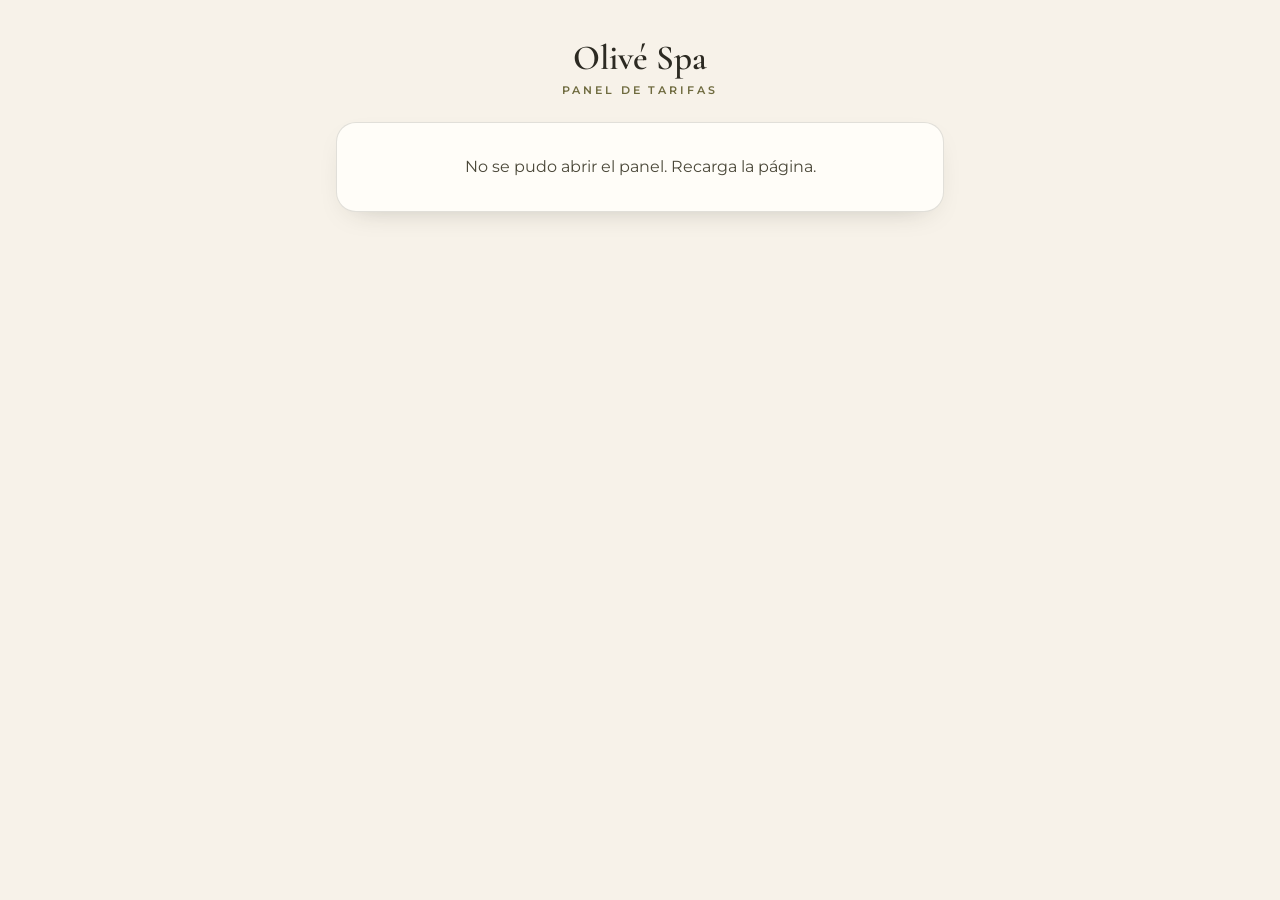
==== panel/index.html @ 67bbca3e "Tarifas del 22-09-26 y panel privado de tarifas en /tarifas - Precios de los 28 servicios según el t" ====
<!doctype html>
<html lang="es">
<head>
  <meta charset="utf-8" />
  <meta name="viewport" content="width=device-width, initial-scale=1, viewport-fit=cover" />
  <meta name="robots" content="noindex, nofollow" />
  <title>Panel de tarifas · Olivé Spa</title>
  <link rel="icon" type="image/png" sizes="32x32" href="/assets/brand/favicon-32.png" />
  <link rel="apple-touch-icon" sizes="180x180" href="/assets/brand/apple-touch-icon.png" />
  <link rel="preconnect" href="https://fonts.googleapis.com" />
  <link rel="preconnect" href="https://fonts.gstatic.com" crossorigin />
  <link rel="stylesheet" href="https://fonts.googleapis.com/css2?family=Cormorant+Garamond:wght@500;600&family=Montserrat:wght@400;500;600&display=swap" />
  <style>
    :root {
      --bg: #f7f2e9;
      --paper: #fffdf8;
      --sage: #dde5cf;
      --ink: #2c2a22;
      --ink-soft: #4b4839;
      --ink-mute: #837e6c;
      --accent: #6f6b3f;
      --accent-2: #b9924f;
      --line: rgba(44, 42, 34, 0.14);
      --error: #a8412f;
      --serif: "Cormorant Garamond", Georgia, serif;
      --sans: "Montserrat", "Segoe UI", sans-serif;
    }
    *, *::before, *::after { box-sizing: border-box; margin: 0; }
    body {
      font-family: var(--sans);
      font-size: 16px;
      line-height: 1.5;
      color: var(--ink);
      background: var(--bg);
      -webkit-font-smoothing: antialiased;
    }
    button { font: inherit; cursor: pointer; }
    [hidden] { display: none !important; }
    :focus-visible { outline: 2px solid var(--accent); outline-offset: 2px; }

    .shell { width: min(640px, 100%); margin-inline: auto; padding: 1.5rem 1rem 10rem; }
    .brand { text-align: center; margin-bottom: 1.5rem; }
    .brand-name { font-family: var(--serif); font-weight: 600; font-size: 2.2rem; line-height: 1; }
    .brand-tag {
      margin-top: 0.4rem;
      font-size: 0.7rem;
      font-weight: 600;
      letter-spacing: 0.26em;
      text-transform: uppercase;
      color: var(--accent);
    }
    .card {
      background: var(--paper);
      border: 1px solid var(--line);
      border-radius: 20px;
      padding: 1.5rem 1.25rem;
      box-shadow: 0 10px 30px -18px rgba(44, 42, 34, 0.35);
    }
    .cargando, .aviso { text-align: center; color: var(--ink-soft); }

    /* ---------- Entrar ---------- */
    .login { max-width: 400px; margin-inline: auto; display: grid; gap: 1rem; }
    .login h1 { font-family: var(--serif); font-weight: 600; font-size: 1.7rem; }
    .campo { display: grid; gap: 0.35rem; font-size: 0.85rem; font-weight: 500; color: var(--ink-soft); }
    .campo input, .clave {
      width: 100%;
      font: 400 1rem var(--sans);
      color: var(--ink);
      background: #fff;
      border: 1px solid var(--line);
      border-radius: 12px;
      padding: 0.8rem 0.9rem;
    }
    .clave { display: flex; align-items: center; gap: 0.5rem; padding: 0 0.4rem 0 0; }
    .clave input { flex: 1; border: 0; background: transparent; padding: 0.8rem 0.9rem; font: inherit; min-width: 0; }
    .clave input:focus-visible { outline: none; }
    .clave:focus-within, .campo > input:focus { border-color: var(--accent); outline: none; }
    .ver-clave {
      border: 0;
      background: none;
      color: var(--accent);
      font-size: 0.8rem;
      font-weight: 600;
      padding: 0.5rem;
    }
    .error { color: var(--error); font-size: 0.85rem; min-height: 1.3em; }

    .btn {
      border: 0;
      border-radius: 999px;
      padding: 0.85rem 1.4rem;
      background: var(--accent);
      color: var(--paper);
      font-weight: 600;
      font-size: 0.95rem;
      transition: opacity 0.2s, transform 0.2s;
    }
    .btn:active { transform: scale(0.98); }
    .btn:disabled { opacity: 0.45; cursor: default; transform: none; }
    .btn-sec { background: transparent; color: var(--accent); border: 1px solid var(--accent); }
    .link { border: 0; background: none; color: var(--accent); font-weight: 600; font-size: 0.85rem; text-decoration: underline; text-underline-offset: 3px; }

    /* ---------- Editor ---------- */
    .intro { display: flex; gap: 1rem; align-items: flex-start; justify-content: space-between; margin-bottom: 1.25rem; }
    .intro p { font-size: 0.9rem; color: var(--ink-soft); }
    .intro-acciones { display: grid; gap: 0.4rem; justify-items: end; flex-shrink: 0; }
    .intro-acciones a { color: var(--accent); font-weight: 600; font-size: 0.85rem; }
    .grupo { margin-bottom: 1.25rem; padding: 0; overflow: hidden; }
    .grupo h2 {
      padding: 0.9rem 1rem;
      background: var(--sage);
      font-size: 0.72rem;
      font-weight: 600;
      letter-spacing: 0.2em;
      text-transform: uppercase;
      color: var(--accent);
    }
    .fila {
      display: grid;
      grid-template-columns: 1fr auto;
      gap: 0.2rem 0.9rem;
      align-items: center;
      padding: 0.85rem 1rem;
      border-top: 1px solid var(--line);
      cursor: text;
      transition: background 0.2s;
    }
    .grupo h2 + .fila { border-top: 0; }
    .fila-texto { display: grid; gap: 0.1rem; min-width: 0; }
    .fila-nombre { font-weight: 500; font-size: 0.92rem; }
    .fila-detalle { font-size: 0.74rem; color: var(--ink-mute); }
    .precio {
      display: flex;
      align-items: baseline;
      gap: 0.15rem;
      padding: 0.35rem 0.7rem;
      background: #fff;
      border: 1px solid var(--line);
      border-radius: 12px;
      font-family: var(--serif);
      font-weight: 600;
      font-size: 1.2rem;
    }
    .precio:focus-within { border-color: var(--accent); }
    .precio input {
      width: 7.6ch;
      border: 0;
      background: transparent;
      font: inherit;
      color: var(--ink);
      text-align: right;
      padding: 0;
    }
    .precio input:focus-visible { outline: none; }
    .precio-nota { grid-column: 2; justify-self: end; font-size: 0.7rem; color: var(--ink-mute); }
    .fila-antes { grid-column: 1 / -1; font-size: 0.74rem; color: var(--accent-2); font-weight: 500; }
    .fila-antes:empty { display: none; }
    .fila.cambiado { background: rgba(185, 146, 79, 0.1); }
    .fila.cambiado .precio { border-color: var(--accent-2); }
    .fila.invalido .precio { border-color: var(--error); }
    .fila.invalido .fila-antes { color: var(--error); }

    /* ---------- Barra inferior ---------- */
    .barra {
      position: fixed;
      inset: auto 0 0 0;
      display: flex;
      flex-wrap: wrap;
      align-items: center;
      justify-content: space-between;
      gap: 0.6rem 0.75rem;
      padding: 0.8rem 1rem calc(0.8rem + env(safe-area-inset-bottom));
      background: rgba(255, 253, 248, 0.97);
      border-top: 1px solid var(--line);
      box-shadow: 0 -10px 30px -20px rgba(44, 42, 34, 0.4);
    }
    /* Si los botones no dejan espacio, el mensaje pasa a su propia línea. */
    .barra-estado { flex: 1 1 9rem; font-size: 0.82rem; color: var(--ink-soft); }
    .barra-estado.ok { color: var(--accent); font-weight: 600; }
    .barra-estado.error { color: var(--error); font-weight: 600; }
    .barra-acciones { flex: 1 1 auto; display: flex; justify-content: flex-end; gap: 0.5rem; }
    .barra .btn { padding: 0.75rem 1.1rem; font-size: 0.88rem; }

    /* ---------- Confirmación ---------- */
    .dialogo {
      width: min(460px, calc(100% - 2rem));
      margin: auto; /* el reset de márgenes quita el centrado nativo del <dialog> */
      border: 0;
      border-radius: 20px;
      padding: 1.4rem 1.25rem;
      background: var(--paper);
      color: var(--ink);
    }
    .dialogo::backdrop { background: rgba(44, 42, 34, 0.5); }
    .dialogo h2 { font-family: var(--serif); font-weight: 600; font-size: 1.5rem; margin-bottom: 0.9rem; }
    .resumen { list-style: none; padding: 0; display: grid; gap: 0.6rem; max-height: 50vh; overflow: auto; }
    .resumen li { display: grid; gap: 0.1rem; padding-bottom: 0.6rem; border-bottom: 1px solid var(--line); font-size: 0.88rem; }
    .resumen s { color: var(--ink-mute); }
    .resumen strong { color: var(--accent); }
    .dialogo-acciones { display: flex; justify-content: flex-end; gap: 0.5rem; margin-top: 1.1rem; }

    @media (min-width: 560px) {
      .shell { padding-top: 2.5rem; }
      .card { padding: 2rem 1.75rem; }
      .grupo { padding: 0; }
    }
  </style>
</head>
<body>
  <main class="shell">
    <header class="brand">
      <p class="brand-name">Olivé Spa</p>
      <p class="brand-tag">Panel de tarifas</p>
    </header>

    <p class="cargando" data-vista="cargando">Cargando…</p>

    <form class="card login" data-vista="login" data-login hidden novalidate>
      <h1>Entrar</h1>
      <label class="campo">Usuario
        <input name="usuario" autocomplete="username" autocapitalize="none" autocorrect="off" spellcheck="false" />
      </label>
      <label class="campo">Contraseña
        <span class="clave">
          <input name="clave" type="password" autocomplete="current-password" />
          <button class="ver-clave" type="button" data-ver-clave aria-label="Mostrar contraseña">Ver</button>
        </span>
      </label>
      <p class="error" role="alert" data-error-login></p>
      <button class="btn" type="submit" data-entrar>Entrar</button>
    </form>

    <div class="card aviso" data-vista="aviso" hidden>
      <p data-aviso></p>
    </div>

    <section data-vista="editor" hidden>
      <div class="intro">
        <p>Cambia los precios y toca <strong>Guardar y publicar</strong>. La página se actualiza sola en 1 o 2 minutos.</p>
        <div class="intro-acciones">
          <a href="/" target="_blank" rel="noopener">Ver la página</a>
          <button class="link" type="button" data-salir>Salir</button>
        </div>
      </div>
      <div data-grupos></div>
    </section>
  </main>

  <footer class="barra" data-barra hidden>
    <p class="barra-estado" aria-live="polite" data-estado>Sin cambios</p>
    <div class="barra-acciones">
      <button class="btn btn-sec" type="button" data-deshacer hidden>Deshacer</button>
      <button class="btn" type="button" data-guardar disabled>Guardar y publicar</button>
    </div>
  </footer>

  <dialog class="dialogo" data-confirmar>
    <h2>¿Publicar estos precios?</h2>
    <ul class="resumen" data-resumen></ul>
    <div class="dialogo-acciones">
      <button class="btn btn-sec" type="button" data-cancelar>Revisar</button>
      <button class="btn" type="button" data-publicar>Sí, publicar</button>
    </div>
  </dialog>

  <script>
    (function () {
      "use strict";

      var API = "/api/panel";
      var MINIMO = 1000;
      var $ = function (sel, scope) { return (scope || document).querySelector(sel); };
      var $$ = function (sel, scope) { return Array.prototype.slice.call((scope || document).querySelectorAll(sel)); };

      var servicios = []; // { id, nombre, detalle, nota, grupo, precio, input, fila, antes }
      var ronda = 0;      // verificación de publicación en curso
      var dialogo = $("[data-confirmar]");
      var login = $("[data-login]");

      function formatear(n) { return String(n).replace(/\B(?=(\d{3})+(?!\d))/g, "."); }
      function numero(texto) { var d = String(texto).replace(/\D/g, ""); return d ? parseInt(d, 10) : 0; }
      /* La cajita crece con el precio para que el $ quede pegado al número. */
      function ajustar(input) { input.style.width = Math.max(input.value.length, 5) + 0.6 + "ch"; }

      function mostrar(vista) {
        $$("[data-vista]").forEach(function (el) { el.hidden = el.getAttribute("data-vista") !== vista; });
        $("[data-barra]").hidden = vista !== "editor";
      }

      function estado(texto, tipo) {
        var el = $("[data-estado]");
        el.textContent = texto;
        el.className = "barra-estado" + (tipo ? " " + tipo : "");
      }

      function aviso(texto) {
        $("[data-aviso]").textContent = texto;
        mostrar("aviso");
      }

      function api(metodo, accion, datos) {
        return fetch(API + (accion ? "?accion=" + accion : ""), {
          method: metodo,
          credentials: "same-origin",
          cache: "no-store",
          headers: datos ? { "Content-Type": "application/json" } : {},
          body: datos ? JSON.stringify(datos) : undefined
        }).then(function (r) {
          return r.json().catch(function () { return {}; }).then(function (cuerpo) {
            return { estado: r.status, cuerpo: cuerpo };
          });
        });
      }

      /* Lee los precios marcados con data-tarifa en el HTML de la página. */
      function leerServicios(html) {
        var doc = new DOMParser().parseFromString(html, "text/html");
        return $$("[data-tarifa]", doc).map(function (el) {
          var item = el.closest("li, article");
          var titulo = item && item.querySelector(".menu-name, h3");
          var nombre = "";
          if (titulo) {
            var copia = titulo.cloneNode(true);
            $$(".tag", copia).forEach(function (t) { t.remove(); });
            nombre = copia.textContent.replace(/\s+/g, " ").trim();
          }
          var meta = item && item.querySelector(".program-meta");
          var siguiente = el.nextElementSibling;
          var seccion = el.closest("section");
          var grupo = seccion && seccion.querySelector(".kicker");
          return {
            id: el.getAttribute("data-tarifa"),
            nombre: nombre || el.getAttribute("data-tarifa"),
            detalle: meta ? meta.textContent.trim() : "",
            nota: siguiente && siguiente.tagName === "SMALL" ? siguiente.textContent.trim() : "",
            grupo: grupo ? grupo.textContent.trim() : "Otros",
            precio: numero(el.textContent)
          };
        });
      }

      function pintar(lista) {
        var contenedor = $("[data-grupos]");
        contenedor.textContent = "";
        servicios = lista;
        var bloques = {};
        lista.forEach(function (s) {
          if (!bloques[s.grupo]) {
            var bloque = document.createElement("section");
            bloque.className = "card grupo";
            var h = document.createElement("h2");
            h.textContent = s.grupo;
            bloque.appendChild(h);
            contenedor.appendChild(bloque);
            bloques[s.grupo] = bloque;
          }
          var fila = document.createElement("label");
          fila.className = "fila";
          fila.innerHTML =
            '<span class="fila-texto"><span class="fila-nombre"></span><span class="fila-detalle"></span></span>' +
            '<span class="precio">$<input inputmode="numeric" autocomplete="off" enterkeyhint="done" /></span>' +
            '<span class="precio-nota"></span>' +
            '<span class="fila-antes"></span>';
          $(".fila-nombre", fila).textContent = s.nombre;
          $(".fila-detalle", fila).textContent = s.detalle;
          if (s.nota) $(".precio-nota", fila).textContent = s.nota;
          else $(".precio-nota", fila).remove();
          s.fila = fila;
          s.antes = $(".fila-antes", fila);
          s.input = $("input", fila);
          s.input.value = formatear(s.precio);
          ajustar(s.input);
          s.input.setAttribute("aria-label", "Precio de " + s.nombre);
          s.input.addEventListener("focus", function () { s.input.select(); });
          s.input.addEventListener("input", function () {
            var n = numero(s.input.value);
            s.input.value = n ? formatear(n) : "";
            ajustar(s.input);
            actualizar();
          });
          s.input.addEventListener("keydown", function (e) { if (e.key === "Enter") s.input.blur(); });
          bloques[s.grupo].appendChild(fila);
        });
      }

      function pendientes() {
        return servicios.filter(function (s) { return numero(s.input.value) !== s.precio; });
      }

      function actualizar() {
        var malos = 0;
        servicios.forEach(function (s) {
          var n = numero(s.input.value);
          var cambiado = n !== s.precio;
          var malo = n < MINIMO;
          if (malo) malos++;
          s.fila.classList.toggle("cambiado", cambiado && !malo);
          s.fila.classList.toggle("invalido", malo);
          s.antes.textContent = malo ? "Escribe un precio válido" : cambiado ? "Antes: $" + formatear(s.precio) : "";
        });
        var lista = pendientes();
        $("[data-guardar]").disabled = !lista.length || malos > 0;
        $("[data-deshacer]").hidden = !lista.length;
        if (malos) estado("Revisa los precios marcados en rojo", "error");
        else if (lista.length) estado(lista.length === 1 ? "1 cambio sin guardar" : lista.length + " cambios sin guardar");
        else estado("Sin cambios");
      }

      function cargar() {
        if (servicios.length) { mostrar("editor"); actualizar(); return; }
        mostrar("cargando");
        api("GET").then(function (r) {
          if (r.estado === 200 && r.cuerpo.html) {
            pintar(leerServicios(r.cuerpo.html));
            mostrar("editor");
            actualizar();
          } else if (r.estado === 401) {
            pedirLogin("");
          } else {
            aviso(r.cuerpo.error || "No se pudo abrir el panel. Recarga la página.");
          }
        }).catch(function () {
          aviso("No hay conexión con el panel. Revisa el internet y recarga la página.");
        });
      }

      function pedirLogin(mensaje) {
        $("[data-error-login]").textContent = mensaje;
        mostrar("login");
        login.usuario.focus();
      }

      login.addEventListener("submit", function (e) {
        e.preventDefault();
        var usuario = login.usuario.value.trim();
        var clave = login.clave.value;
        var error = $("[data-error-login]");
        if (!usuario || !clave) { error.textContent = "Escribe tu usuario y tu contraseña."; return; }
        var boton = $("[data-entrar]");
        boton.disabled = true;
        boton.textContent = "Entrando…";
        error.textContent = "";
        api("POST", "entrar", { usuario: usuario, clave: clave }).then(function (r) {
          if (r.estado === 200) { login.clave.value = ""; cargar(); }
          else error.textContent = r.cuerpo.error || "No se pudo entrar. Intenta de nuevo.";
        }).catch(function () {
          error.textContent = "No hay conexión. Revisa el internet e intenta de nuevo.";
        }).then(function () {
          boton.disabled = false;
          boton.textContent = "Entrar";
        });
      });

      $("[data-ver-clave]").addEventListener("click", function () {
        var visible = login.clave.type === "text";
        login.clave.type = visible ? "password" : "text";
        this.textContent = visible ? "Ver" : "Ocultar";
        this.setAttribute("aria-label", visible ? "Mostrar contraseña" : "Ocultar contraseña");
      });

      $("[data-deshacer]").addEventListener("click", function () {
        servicios.forEach(function (s) { s.input.value = formatear(s.precio); ajustar(s.input); });
        actualizar();
      });

      $("[data-guardar]").addEventListener("click", function () {
        var lista = pendientes();
        if (!lista.length) return;
        var resumen = $("[data-resumen]");
        resumen.textContent = "";
        lista.forEach(function (s) {
          var li = document.createElement("li");
          li.innerHTML = "<span></span><span><s></s> → <strong></strong></span>";
          $("span", li).textContent = s.nombre;
          $("s", li).textContent = "$" + formatear(s.precio);
          $("strong", li).textContent = "$" + formatear(numero(s.input.value));
          resumen.appendChild(li);
        });
        dialogo.showModal();
      });

      $("[data-cancelar]").addEventListener("click", function () { dialogo.close(); });

      $("[data-publicar]").addEventListener("click", function () {
        var lista = pendientes();
        var cambios = {};
        lista.forEach(function (s) { cambios[s.id] = numero(s.input.value); });
        var boton = this;
        boton.disabled = true;
        boton.textContent = "Publicando…";
        api("POST", "guardar", { cambios: cambios }).then(function (r) {
          dialogo.close();
          if (r.estado === 401) {
            pedirLogin("Tu sesión terminó. Entra de nuevo y vuelve a tocar Guardar: tus cambios siguen ahí.");
            return;
          }
          if (r.estado !== 200) { estado(r.cuerpo.error || "No se pudo guardar. Intenta de nuevo.", "error"); return; }
          lista.forEach(function (s) { s.precio = cambios[s.id]; });
          actualizar();
          estado("Guardado ✓ Publicando en la página…", "ok");
          verificarPublicacion(cambios);
        }).catch(function () {
          dialogo.close();
          estado("No hay conexión. Revisa el internet e intenta de nuevo.", "error");
        }).then(function () {
          boton.disabled = false;
          boton.textContent = "Sí, publicar";
        });
      });

      /* Revisa la página pública hasta que muestre los precios guardados. */
      function verificarPublicacion(cambios) {
        var mia = ++ronda;
        var inicio = Date.now();
        var avisar = function (texto) { if (mia === ronda && !pendientes().length) estado(texto, "ok"); };
        var seguir = function () {
          if (mia !== ronda) return;
          if (Date.now() - inicio > 4 * 60 * 1000) { avisar("Guardado ✓ Puede tardar unos minutos más en verse en la página."); return; }
          setTimeout(revisar, 8000);
        };
        var revisar = function () {
          fetch("/?v=" + Date.now(), { cache: "no-store" }).then(function (r) { return r.text(); }).then(function (html) {
            var vivos = {};
            leerServicios(html).forEach(function (s) { vivos[s.id] = s.precio; });
            var listo = Object.keys(cambios).every(function (id) { return vivos[id] === cambios[id]; });
            if (listo) avisar("Publicado ✓ Los precios nuevos ya están en la página.");
            else seguir();
          }).catch(seguir);
        };
        setTimeout(revisar, 5000);
      }

      $("[data-salir]").addEventListener("click", function () {
        if (pendientes().length && !confirm("Tienes cambios sin guardar. ¿Salir de todas formas?")) return;
        api("POST", "salir", {}).catch(function () {}).then(function () {
          servicios = [];
          ronda++;
          $("[data-grupos]").textContent = "";
          pedirLogin("");
        });
      });

      window.addEventListener("beforeunload", function (e) {
        if (pendientes().length) { e.preventDefault(); e.returnValue = ""; }
      });

      cargar();
    })();
  </script>
</body>
</html>
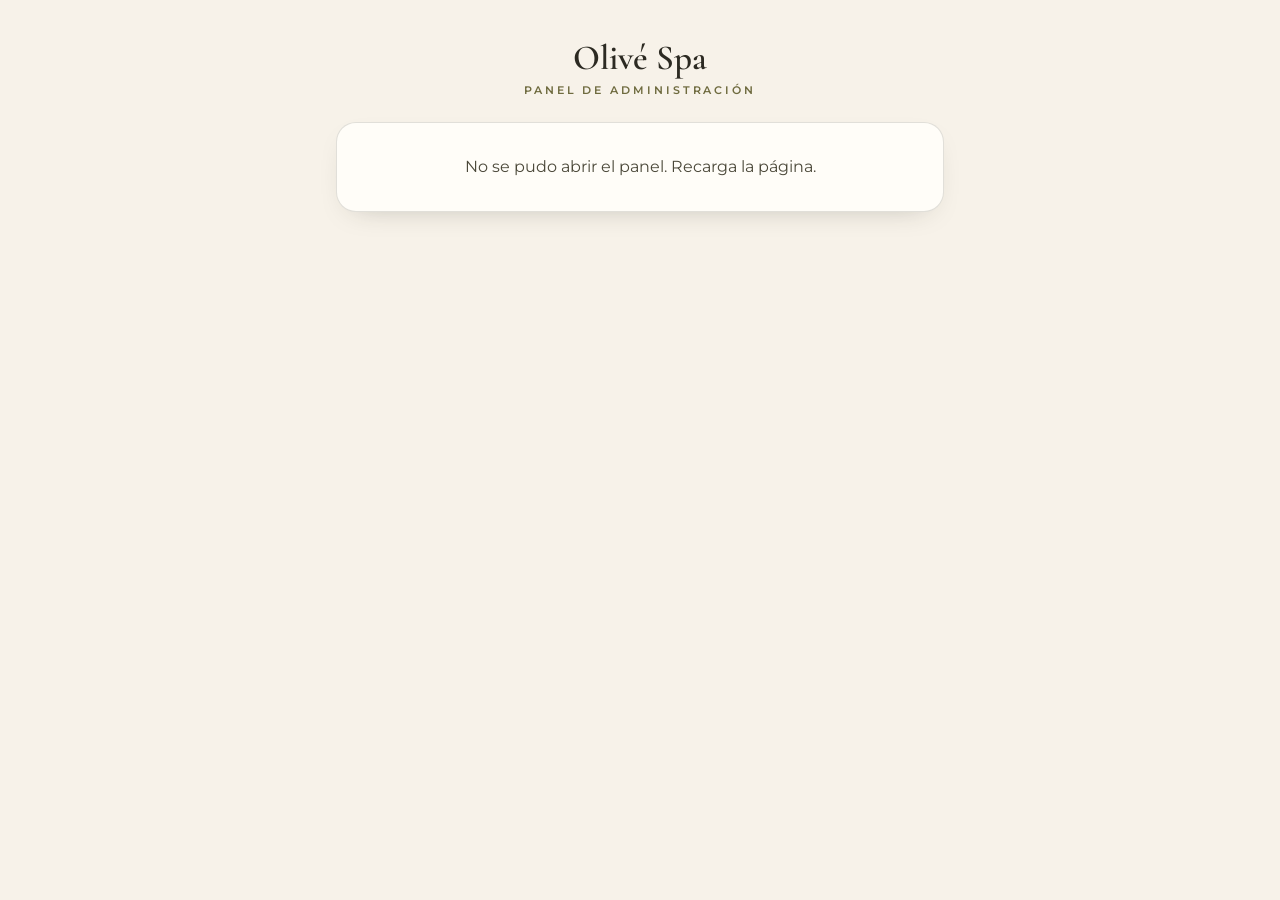
==== commit 7de4d4e0: "Panel: editar nombres, descripciones y fotos además de precios - index.html marca con data-texto el " ====
--- a/panel/index.html
+++ b/panel/index.html
@@ -4,7 +4,7 @@
   <meta charset="utf-8" />
   <meta name="viewport" content="width=device-width, initial-scale=1, viewport-fit=cover" />
   <meta name="robots" content="noindex, nofollow" />
-  <title>Panel de tarifas · Olivé Spa</title>
+  <title>Panel · Olivé Spa</title>
   <link rel="icon" type="image/png" sizes="32x32" href="/assets/brand/favicon-32.png" />
   <link rel="apple-touch-icon" sizes="180x180" href="/assets/brand/apple-touch-icon.png" />
   <link rel="preconnect" href="https://fonts.googleapis.com" />
@@ -62,27 +62,21 @@
     .login { max-width: 400px; margin-inline: auto; display: grid; gap: 1rem; }
     .login h1 { font-family: var(--serif); font-weight: 600; font-size: 1.7rem; }
     .campo { display: grid; gap: 0.35rem; font-size: 0.85rem; font-weight: 500; color: var(--ink-soft); }
-    .campo input, .clave {
+    .campo input, .campo textarea, .clave {
       width: 100%;
       font: 400 1rem var(--sans);
       color: var(--ink);
       background: #fff;
       border: 1px solid var(--line);
       border-radius: 12px;
-      padding: 0.8rem 0.9rem;
-    }
+      padding: 0.75rem 0.9rem;
+    }
+    .campo textarea { resize: none; overflow: hidden; min-height: 5.5rem; line-height: 1.45; }
+    .campo input:focus, .campo textarea:focus, .clave:focus-within { border-color: var(--accent); outline: none; }
     .clave { display: flex; align-items: center; gap: 0.5rem; padding: 0 0.4rem 0 0; }
     .clave input { flex: 1; border: 0; background: transparent; padding: 0.8rem 0.9rem; font: inherit; min-width: 0; }
     .clave input:focus-visible { outline: none; }
-    .clave:focus-within, .campo > input:focus { border-color: var(--accent); outline: none; }
-    .ver-clave {
-      border: 0;
-      background: none;
-      color: var(--accent);
-      font-size: 0.8rem;
-      font-weight: 600;
-      padding: 0.5rem;
-    }
+    .ver-clave { border: 0; background: none; color: var(--accent); font-size: 0.8rem; font-weight: 600; padding: 0.5rem; }
     .error { color: var(--error); font-size: 0.85rem; min-height: 1.3em; }
 
     .btn {
@@ -115,17 +109,9 @@
       text-transform: uppercase;
       color: var(--accent);
     }
-    .fila {
-      display: grid;
-      grid-template-columns: 1fr auto;
-      gap: 0.2rem 0.9rem;
-      align-items: center;
-      padding: 0.85rem 1rem;
-      border-top: 1px solid var(--line);
-      cursor: text;
-      transition: background 0.2s;
-    }
+    .fila { padding: 0.85rem 1rem; border-top: 1px solid var(--line); transition: background 0.2s; }
     .grupo h2 + .fila { border-top: 0; }
+    .fila-principal { display: grid; grid-template-columns: 1fr auto; gap: 0.2rem 0.9rem; align-items: center; }
     .fila-texto { display: grid; gap: 0.1rem; min-width: 0; }
     .fila-nombre { font-weight: 500; font-size: 0.92rem; }
     .fila-detalle { font-size: 0.74rem; color: var(--ink-mute); }
@@ -140,25 +126,47 @@
       font-family: var(--serif);
       font-weight: 600;
       font-size: 1.2rem;
+      cursor: text;
     }
     .precio:focus-within { border-color: var(--accent); }
-    .precio input {
-      width: 7.6ch;
-      border: 0;
-      background: transparent;
-      font: inherit;
-      color: var(--ink);
-      text-align: right;
-      padding: 0;
-    }
+    .precio input { width: 7.6ch; border: 0; background: transparent; font: inherit; color: var(--ink); text-align: right; padding: 0; }
     .precio input:focus-visible { outline: none; }
     .precio-nota { grid-column: 2; justify-self: end; font-size: 0.7rem; color: var(--ink-mute); }
-    .fila-antes { grid-column: 1 / -1; font-size: 0.74rem; color: var(--accent-2); font-weight: 500; }
-    .fila-antes:empty { display: none; }
+    .fila-aviso { grid-column: 1 / -1; font-size: 0.74rem; color: var(--accent-2); font-weight: 500; }
+    .fila-aviso:empty { display: none; }
     .fila.cambiado { background: rgba(185, 146, 79, 0.1); }
-    .fila.cambiado .precio { border-color: var(--accent-2); }
-    .fila.invalido .precio { border-color: var(--error); }
-    .fila.invalido .fila-antes { color: var(--error); }
+    .fila.cambiado .precio.modificado { border-color: var(--accent-2); }
+    .fila.invalido .fila-aviso { color: var(--error); }
+
+    .editar {
+      margin-top: 0.55rem;
+      border: 0;
+      background: none;
+      padding: 0.2rem 0;
+      color: var(--accent);
+      font-size: 0.8rem;
+      font-weight: 600;
+    }
+    .editar::before { content: "✎ "; }
+    .editar[aria-expanded="true"]::before { content: "▴ "; }
+    .edicion { display: grid; gap: 0.9rem; margin-top: 0.7rem; padding-top: 0.9rem; border-top: 1px dashed var(--line); }
+    .campo.modificado { color: var(--accent-2); }
+    .campo.modificado input, .campo.modificado textarea { border-color: var(--accent-2); }
+    .campo.invalido input { border-color: var(--error); }
+    .foto-campo { display: flex; gap: 0.9rem; align-items: center; }
+    .miniatura {
+      width: 110px;
+      aspect-ratio: 4 / 3;
+      object-fit: cover;
+      border-radius: 12px;
+      background: var(--sage);
+      border: 1px solid var(--line);
+      flex-shrink: 0;
+    }
+    .foto-acciones { display: grid; gap: 0.35rem; justify-items: start; }
+    .btn-foto { display: inline-block; padding: 0.55rem 1rem; font-size: 0.82rem; cursor: pointer; }
+    .foto-estado { font-size: 0.74rem; color: var(--ink-mute); font-weight: 400; }
+    .foto-fila .foto-campo { margin-top: 0.6rem; }
 
     /* ---------- Barra inferior ---------- */
     .barra {
@@ -193,10 +201,14 @@
     }
     .dialogo::backdrop { background: rgba(44, 42, 34, 0.5); }
     .dialogo h2 { font-family: var(--serif); font-weight: 600; font-size: 1.5rem; margin-bottom: 0.9rem; }
-    .resumen { list-style: none; padding: 0; display: grid; gap: 0.6rem; max-height: 50vh; overflow: auto; }
-    .resumen li { display: grid; gap: 0.1rem; padding-bottom: 0.6rem; border-bottom: 1px solid var(--line); font-size: 0.88rem; }
+    .resumen { list-style: none; padding: 0; display: grid; gap: 0.6rem; max-height: 55vh; overflow: auto; }
+    .resumen li { display: grid; gap: 0.15rem; padding-bottom: 0.6rem; border-bottom: 1px solid var(--line); font-size: 0.86rem; }
+    .resumen .r-titulo { font-weight: 600; }
+    .resumen .r-detalle { color: var(--ink-soft); overflow-wrap: anywhere; }
     .resumen s { color: var(--ink-mute); }
     .resumen strong { color: var(--accent); }
+    .resumen .r-aviso { color: var(--error); font-weight: 600; font-size: 0.8rem; }
+    .resumen img { width: 88px; aspect-ratio: 4 / 3; object-fit: cover; border-radius: 8px; margin-top: 0.3rem; }
     .dialogo-acciones { display: flex; justify-content: flex-end; gap: 0.5rem; margin-top: 1.1rem; }
 
     @media (min-width: 560px) {
@@ -210,7 +222,7 @@
   <main class="shell">
     <header class="brand">
       <p class="brand-name">Olivé Spa</p>
-      <p class="brand-tag">Panel de tarifas</p>
+      <p class="brand-tag">Panel de administración</p>
     </header>
 
     <p class="cargando" data-vista="cargando">Cargando…</p>
@@ -236,7 +248,7 @@
 
     <section data-vista="editor" hidden>
       <div class="intro">
-        <p>Cambia los precios y toca <strong>Guardar y publicar</strong>. La página se actualiza sola en 1 o 2 minutos.</p>
+        <p>Cambia precios, nombres, descripciones y fotos, y toca <strong>Guardar y publicar</strong>. La página se actualiza sola en 1 o 2 minutos.</p>
         <div class="intro-acciones">
           <a href="/" target="_blank" rel="noopener">Ver la página</a>
           <button class="link" type="button" data-salir>Salir</button>
@@ -255,7 +267,7 @@
   </footer>
 
   <dialog class="dialogo" data-confirmar>
-    <h2>¿Publicar estos precios?</h2>
+    <h2>¿Publicar estos cambios?</h2>
     <ul class="resumen" data-resumen></ul>
     <div class="dialogo-acciones">
       <button class="btn btn-sec" type="button" data-cancelar>Revisar</button>
@@ -269,30 +281,65 @@
 
       var API = "/api/panel";
       var MINIMO = 1000;
+      var FOTO_LADO_MAX = 1800;     // px del lado más largo tras comprimir
+      var ENVIO_MAX = 3800000;      // bytes del pedido (Vercel acepta hasta 4,5 MB)
+      var ALT_GENERAL = "Olivé Spa, spa a domicilio en Medellín";
+      var ETIQUETAS = { nombre: "Nombre", detalle: "Duración / detalle", descripcion: "Descripción" };
+      var ORDEN_CAMPOS = ["nombre", "detalle", "descripcion"];
+
       var $ = function (sel, scope) { return (scope || document).querySelector(sel); };
       var $$ = function (sel, scope) { return Array.prototype.slice.call((scope || document).querySelectorAll(sel)); };
 
-      var servicios = []; // { id, nombre, detalle, nota, grupo, precio, input, fila, antes }
-      var ronda = 0;      // verificación de publicación en curso
+      var servicios = [];   // ver leerModelo()
+      var fotosPagina = []; // fotos que no son de un servicio (portada, secciones)
+      var ronda = 0;        // verificación de publicación en curso
       var dialogo = $("[data-confirmar]");
       var login = $("[data-login]");
 
+      function crear(etiqueta, clase, html) {
+        var el = document.createElement(etiqueta);
+        if (clase) el.className = clase;
+        if (html) el.innerHTML = html;
+        return el;
+      }
       function formatear(n) { return String(n).replace(/\B(?=(\d{3})+(?!\d))/g, "."); }
       function numero(texto) { var d = String(texto).replace(/\D/g, ""); return d ? parseInt(d, 10) : 0; }
       /* La cajita crece con el precio para que el $ quede pegado al número. */
       function ajustar(input) { input.style.width = Math.max(input.value.length, 5) + 0.6 + "ch"; }
+      /* La casilla de descripción crece con el texto para que se lea completo. */
+      function crecer(area) {
+        if (area.tagName !== "TEXTAREA" || !area.offsetParent) return;
+        area.style.height = "auto";
+        area.style.height = area.scrollHeight + 2 + "px";
+      }
+      /* Misma limpieza que hace el servidor, para saber si un texto cambió de verdad. */
+      function normalizar(valor, campo) {
+        var t = String(valor || "").replace(/\r\n?/g, "\n");
+        if (campo === "descripcion") {
+          return t.split("\n").map(function (l) { return l.replace(/\s+/g, " ").trim(); }).join("\n").replace(/\n{3,}/g, "\n\n").trim();
+        }
+        return t.replace(/\s+/g, " ").trim();
+      }
+      function textoDe(el) {
+        var copia = el.cloneNode(true);
+        $$("br", copia).forEach(function (br) { br.replaceWith("\n"); });
+        return copia.textContent;
+      }
+      function urlSitio(ruta) { return new URL(ruta, location.origin + "/").href; }
+      function resumir(texto, max) {
+        var linea = texto.replace(/\s+/g, " ").trim();
+        return linea.length > max ? linea.slice(0, max - 1) + "…" : linea;
+      }
 
       function mostrar(vista) {
         $$("[data-vista]").forEach(function (el) { el.hidden = el.getAttribute("data-vista") !== vista; });
         $("[data-barra]").hidden = vista !== "editor";
       }
-
       function estado(texto, tipo) {
         var el = $("[data-estado]");
         el.textContent = texto;
         el.className = "barra-estado" + (tipo ? " " + tipo : "");
       }
-
       function aviso(texto) {
         $("[data-aviso]").textContent = texto;
         mostrar("aviso");
@@ -312,96 +359,278 @@
         });
       }
 
-      /* Lee los precios marcados con data-tarifa en el HTML de la página. */
-      function leerServicios(html) {
+      /* Lee de la página lo que se puede editar: data-tarifa, data-texto y data-foto. */
+      function leerModelo(html) {
         var doc = new DOMParser().parseFromString(html, "text/html");
-        return $$("[data-tarifa]", doc).map(function (el) {
-          var item = el.closest("li, article");
-          var titulo = item && item.querySelector(".menu-name, h3");
-          var nombre = "";
-          if (titulo) {
-            var copia = titulo.cloneNode(true);
-            $$(".tag", copia).forEach(function (t) { t.remove(); });
-            nombre = copia.textContent.replace(/\s+/g, " ").trim();
-          }
-          var meta = item && item.querySelector(".program-meta");
+        var porId = {};
+        var orden = [];
+        function servicio(id, el) {
+          if (!porId[id]) {
+            var seccion = el.closest("section");
+            var kicker = seccion && seccion.querySelector(".kicker");
+            porId[id] = { id: id, grupo: kicker ? kicker.textContent.trim() : "Otros", precio: null, campos: {}, foto: null };
+            orden.push(id);
+          }
+          return porId[id];
+        }
+        $$("[data-tarifa]", doc).forEach(function (el) {
+          var s = servicio(el.getAttribute("data-tarifa"), el);
           var siguiente = el.nextElementSibling;
-          var seccion = el.closest("section");
-          var grupo = seccion && seccion.querySelector(".kicker");
-          return {
-            id: el.getAttribute("data-tarifa"),
-            nombre: nombre || el.getAttribute("data-tarifa"),
-            detalle: meta ? meta.textContent.trim() : "",
-            nota: siguiente && siguiente.tagName === "SMALL" ? siguiente.textContent.trim() : "",
-            grupo: grupo ? grupo.textContent.trim() : "Otros",
-            precio: numero(el.textContent)
+          s.precio = { base: numero(el.textContent), nota: siguiente && siguiente.tagName === "SMALL" ? siguiente.textContent.trim() : "" };
+        });
+        $$("[data-texto]", doc).forEach(function (el) {
+          var partes = el.getAttribute("data-texto").split(":");
+          servicio(partes[0], el).campos[partes[1]] = { base: normalizar(textoDe(el), partes[1]) };
+        });
+        var fotos = [];
+        $$("img[data-foto]", doc).forEach(function (el) {
+          var id = el.getAttribute("data-foto");
+          var foto = { id: id, src: el.getAttribute("src"), etiqueta: el.getAttribute("data-foto-etiqueta") || "", pendiente: null };
+          if (porId[id]) porId[id].foto = foto;
+          else fotos.push(foto);
+        });
+        return { servicios: orden.map(function (id) { return porId[id]; }), fotos: fotos };
+      }
+
+      function nombreActual(s) {
+        return s.campos.nombre ? normalizar(s.campos.nombre.input.value, "nombre") || s.campos.nombre.base : s.id;
+      }
+
+      /* Convierte la foto elegida a JPEG liviano (máx. 1800 px) antes de enviarla. */
+      function prepararFoto(archivo) {
+        return new Promise(function (resolver, rechazar) {
+          if (archivo.type && !/^image\//.test(archivo.type)) { rechazar(new Error("Ese archivo no es una foto.")); return; }
+          var url = URL.createObjectURL(archivo);
+          var img = new Image();
+          img.onload = function () {
+            var escala = Math.min(1, FOTO_LADO_MAX / Math.max(img.naturalWidth, img.naturalHeight));
+            var lienzo = document.createElement("canvas");
+            lienzo.width = Math.round(img.naturalWidth * escala);
+            lienzo.height = Math.round(img.naturalHeight * escala);
+            lienzo.getContext("2d").drawImage(img, 0, 0, lienzo.width, lienzo.height);
+            URL.revokeObjectURL(url);
+            var datosUrl = lienzo.toDataURL("image/jpeg", 0.82);
+            if (datosUrl.length > 3500000) datosUrl = lienzo.toDataURL("image/jpeg", 0.7);
+            resolver({ url: datosUrl, datos: datosUrl.split(",")[1] });
           };
-        });
-      }
-
-      function pintar(lista) {
+          img.onerror = function () { URL.revokeObjectURL(url); rechazar(new Error("No se pudo leer esa foto. Prueba con otra (JPG o PNG).")); };
+          img.src = url;
+        });
+      }
+
+      /* Casilla de foto: miniatura + botón para elegir otra. `foto` es el objeto del modelo. */
+      function campoFoto(foto) {
+        var caja = crear("div", "foto-campo",
+          '<img class="miniatura" alt="" />' +
+          '<div class="foto-acciones">' +
+            '<label class="btn btn-sec btn-foto">Cambiar foto<input type="file" accept="image/*" hidden /></label>' +
+            '<button class="link" type="button" hidden>Quitar foto nueva</button>' +
+            '<p class="foto-estado">Se ajusta sola al tamaño de la página.</p>' +
+          "</div>");
+        var mini = $(".miniatura", caja);
+        var entrada = $("input", caja);
+        var quitar = $("button", caja);
+        var texto = $(".foto-estado", caja);
+        mini.src = urlSitio(foto.src);
+        foto.mini = mini;
+        foto.reiniciar = function () {
+          foto.pendiente = null;
+          mini.src = foto.previa || urlSitio(foto.src);
+          quitar.hidden = true;
+          entrada.value = "";
+          texto.textContent = "Se ajusta sola al tamaño de la página.";
+        };
+        entrada.addEventListener("change", function () {
+          var archivo = entrada.files && entrada.files[0];
+          if (!archivo) return;
+          texto.textContent = "Preparando la foto…";
+          prepararFoto(archivo).then(function (lista) {
+            foto.pendiente = lista;
+            mini.src = lista.url;
+            quitar.hidden = false;
+            texto.textContent = "Foto nueva lista para publicar.";
+            actualizar();
+          }).catch(function (error) {
+            texto.textContent = error.message;
+            entrada.value = "";
+          });
+        });
+        quitar.addEventListener("click", function () { foto.reiniciar(); actualizar(); });
+        return caja;
+      }
+
+      function pintar(modelo) {
         var contenedor = $("[data-grupos]");
         contenedor.textContent = "";
-        servicios = lista;
+        servicios = modelo.servicios;
+        fotosPagina = modelo.fotos;
         var bloques = {};
-        lista.forEach(function (s) {
-          if (!bloques[s.grupo]) {
-            var bloque = document.createElement("section");
-            bloque.className = "card grupo";
-            var h = document.createElement("h2");
-            h.textContent = s.grupo;
-            bloque.appendChild(h);
-            contenedor.appendChild(bloque);
-            bloques[s.grupo] = bloque;
-          }
-          var fila = document.createElement("label");
-          fila.className = "fila";
-          fila.innerHTML =
-            '<span class="fila-texto"><span class="fila-nombre"></span><span class="fila-detalle"></span></span>' +
-            '<span class="precio">$<input inputmode="numeric" autocomplete="off" enterkeyhint="done" /></span>' +
-            '<span class="precio-nota"></span>' +
-            '<span class="fila-antes"></span>';
-          $(".fila-nombre", fila).textContent = s.nombre;
-          $(".fila-detalle", fila).textContent = s.detalle;
-          if (s.nota) $(".precio-nota", fila).textContent = s.nota;
-          else $(".precio-nota", fila).remove();
+        function bloque(titulo) {
+          if (!bloques[titulo]) {
+            var b = crear("section", "card grupo");
+            var h = crear("h2");
+            h.textContent = titulo;
+            b.appendChild(h);
+            contenedor.appendChild(b);
+            bloques[titulo] = b;
+          }
+          return bloques[titulo];
+        }
+
+        servicios.forEach(function (s) {
+          var fila = crear("div", "fila",
+            '<div class="fila-principal">' +
+              '<div class="fila-texto"><span class="fila-nombre"></span><span class="fila-detalle"></span></div>' +
+            "</div>" +
+            '<button class="editar" type="button" aria-expanded="false"></button>' +
+            '<div class="edicion" hidden></div>');
+          var principal = $(".fila-principal", fila);
+          var edicion = $(".edicion", fila);
+          var boton = $(".editar", fila);
           s.fila = fila;
-          s.antes = $(".fila-antes", fila);
-          s.input = $("input", fila);
-          s.input.value = formatear(s.precio);
-          ajustar(s.input);
-          s.input.setAttribute("aria-label", "Precio de " + s.nombre);
-          s.input.addEventListener("focus", function () { s.input.select(); });
-          s.input.addEventListener("input", function () {
-            var n = numero(s.input.value);
-            s.input.value = n ? formatear(n) : "";
-            ajustar(s.input);
-            actualizar();
+          s.titulo = $(".fila-nombre", fila);
+          s.subtitulo = $(".fila-detalle", fila);
+
+          if (s.precio) {
+            var etiqueta = crear("label", "precio", "$<input inputmode=\"numeric\" autocomplete=\"off\" enterkeyhint=\"done\" />");
+            var entrada = $("input", etiqueta);
+            entrada.value = formatear(s.precio.base);
+            ajustar(entrada);
+            entrada.addEventListener("focus", function () { entrada.select(); });
+            entrada.addEventListener("input", function () {
+              var n = numero(entrada.value);
+              entrada.value = n ? formatear(n) : "";
+              ajustar(entrada);
+              actualizar();
+            });
+            entrada.addEventListener("keydown", function (e) { if (e.key === "Enter") entrada.blur(); });
+            principal.appendChild(etiqueta);
+            if (s.precio.nota) { var nota = crear("span", "precio-nota"); nota.textContent = s.precio.nota; principal.appendChild(nota); }
+            s.precio.input = entrada;
+            s.precio.caja = etiqueta;
+          }
+          s.aviso = crear("span", "fila-aviso");
+          principal.appendChild(s.aviso);
+
+          ORDEN_CAMPOS.forEach(function (campo) {
+            var info = s.campos[campo];
+            if (!info) return;
+            var multilinea = campo === "descripcion";
+            var caja = crear("label", "campo");
+            caja.appendChild(document.createTextNode(ETIQUETAS[campo]));
+            var control = document.createElement(multilinea ? "textarea" : "input");
+            control.maxLength = multilinea ? 700 : 90;
+            if (multilinea) { control.rows = 3; control.placeholder = "Escribe aquí la descripción (opcional)"; }
+            control.value = info.base;
+            control.addEventListener("input", function () { crecer(control); actualizar(); });
+            caja.appendChild(control);
+            edicion.appendChild(caja);
+            info.input = control;
+            info.caja = caja;
           });
-          s.input.addEventListener("keydown", function (e) { if (e.key === "Enter") s.input.blur(); });
-          bloques[s.grupo].appendChild(fila);
-        });
-      }
-
+          if (s.foto) {
+            var cajaFoto = crear("div", "campo");
+            cajaFoto.appendChild(document.createTextNode("Foto"));
+            cajaFoto.appendChild(campoFoto(s.foto));
+            edicion.appendChild(cajaFoto);
+          }
+
+          var texto = "Editar nombre" + (s.campos.descripcion ? (s.foto ? ", descripción y foto" : " y descripción") : (s.foto ? " y foto" : ""));
+          boton.textContent = texto;
+          boton.addEventListener("click", function () {
+            var abrir = edicion.hidden;
+            edicion.hidden = !abrir;
+            boton.setAttribute("aria-expanded", abrir ? "true" : "false");
+            boton.textContent = abrir ? "Cerrar" : texto;
+            if (abrir && s.campos.descripcion) {
+              crecer(s.campos.descripcion.input);
+              if (!s.campos.descripcion.input.value) s.campos.descripcion.input.focus();
+            }
+          });
+          bloque(s.grupo).appendChild(fila);
+        });
+
+        if (fotosPagina.length) {
+          var grupoFotos = bloque("Fotos de la página");
+          fotosPagina.forEach(function (f) {
+            var fila = crear("div", "fila foto-fila", '<span class="fila-nombre"></span>');
+            $(".fila-nombre", fila).textContent = f.etiqueta || f.id;
+            fila.appendChild(campoFoto(f));
+            f.fila = fila;
+            grupoFotos.appendChild(fila);
+          });
+        }
+      }
+
+      /* Lista de cambios sin guardar, con lo que había antes y lo nuevo. */
       function pendientes() {
-        return servicios.filter(function (s) { return numero(s.input.value) !== s.precio; });
+        var lista = [];
+        servicios.forEach(function (s) {
+          if (s.precio) {
+            var n = numero(s.precio.input.value);
+            if (n !== s.precio.base) lista.push({ tipo: "precio", s: s, antes: s.precio.base, despues: n });
+          }
+          ORDEN_CAMPOS.forEach(function (campo) {
+            var info = s.campos[campo];
+            if (!info) return;
+            var valor = normalizar(info.input.value, campo);
+            if (valor !== info.base) lista.push({ tipo: "texto", s: s, campo: campo, antes: info.base, despues: valor });
+          });
+          if (s.foto && s.foto.pendiente) lista.push({ tipo: "foto", s: s, foto: s.foto });
+        });
+        fotosPagina.forEach(function (f) { if (f.pendiente) lista.push({ tipo: "foto", foto: f }); });
+        return lista;
+      }
+
+      function avisoPrecio(n, antes) {
+        if (n % 1000 !== 0) return "¿Seguro? No termina en 000";
+        if (antes && (n > antes * 1.5 || n < antes * 0.5)) return "Cambio grande: revisa que esté bien";
+        return "";
       }
 
       function actualizar() {
         var malos = 0;
         servicios.forEach(function (s) {
-          var n = numero(s.input.value);
-          var cambiado = n !== s.precio;
-          var malo = n < MINIMO;
-          if (malo) malos++;
-          s.fila.classList.toggle("cambiado", cambiado && !malo);
-          s.fila.classList.toggle("invalido", malo);
-          s.antes.textContent = malo ? "Escribe un precio válido" : cambiado ? "Antes: $" + formatear(s.precio) : "";
-        });
+          var cambiado = false;
+          var invalido = false;
+          var mensajes = [];
+          if (s.precio) {
+            var n = numero(s.precio.input.value);
+            var precioCambio = n !== s.precio.base;
+            s.precio.caja.classList.toggle("modificado", precioCambio);
+            if (n < MINIMO) { invalido = true; mensajes.push("Escribe un precio válido"); }
+            else if (precioCambio) {
+              cambiado = true;
+              mensajes.push("Antes: $" + formatear(s.precio.base));
+              var extra = avisoPrecio(n, s.precio.base);
+              if (extra) mensajes.push(extra);
+            } else if (n % 1000 !== 0) mensajes.push("Revisa este precio: no termina en 000");
+          }
+          ORDEN_CAMPOS.forEach(function (campo) {
+            var info = s.campos[campo];
+            if (!info) return;
+            var valor = normalizar(info.input.value, campo);
+            var distinto = valor !== info.base;
+            var vacio = campo === "nombre" && !valor;
+            info.caja.classList.toggle("modificado", distinto && !vacio);
+            info.caja.classList.toggle("invalido", vacio);
+            if (vacio) { invalido = true; mensajes.push("El nombre no puede quedar vacío"); }
+            else if (distinto) cambiado = true;
+          });
+          if (s.foto && s.foto.pendiente) { cambiado = true; mensajes.push("Foto nueva"); }
+          if (invalido) malos++;
+          s.titulo.textContent = nombreActual(s);
+          s.subtitulo.textContent = s.campos.detalle ? normalizar(s.campos.detalle.input.value, "detalle") : "";
+          s.fila.classList.toggle("cambiado", cambiado && !invalido);
+          s.fila.classList.toggle("invalido", invalido);
+          s.aviso.textContent = mensajes.join(" · ");
+        });
+        fotosPagina.forEach(function (f) { f.fila.classList.toggle("cambiado", !!f.pendiente); });
+
         var lista = pendientes();
         $("[data-guardar]").disabled = !lista.length || malos > 0;
         $("[data-deshacer]").hidden = !lista.length;
-        if (malos) estado("Revisa los precios marcados en rojo", "error");
+        if (malos) estado("Revisa lo marcado en rojo", "error");
         else if (lista.length) estado(lista.length === 1 ? "1 cambio sin guardar" : lista.length + " cambios sin guardar");
         else estado("Sin cambios");
       }
@@ -411,7 +640,7 @@
         mostrar("cargando");
         api("GET").then(function (r) {
           if (r.estado === 200 && r.cuerpo.html) {
-            pintar(leerServicios(r.cuerpo.html));
+            pintar(leerModelo(r.cuerpo.html));
             mostrar("editor");
             actualizar();
           } else if (r.estado === 401) {
@@ -459,22 +688,52 @@
       });
 
       $("[data-deshacer]").addEventListener("click", function () {
-        servicios.forEach(function (s) { s.input.value = formatear(s.precio); ajustar(s.input); });
+        servicios.forEach(function (s) {
+          if (s.precio) { s.precio.input.value = formatear(s.precio.base); ajustar(s.precio.input); }
+          ORDEN_CAMPOS.forEach(function (campo) {
+            if (!s.campos[campo]) return;
+            s.campos[campo].input.value = s.campos[campo].base;
+            crecer(s.campos[campo].input);
+          });
+          if (s.foto) s.foto.reiniciar();
+        });
+        fotosPagina.forEach(function (f) { f.reiniciar(); });
         actualizar();
       });
 
+      /* Arma la ventana de confirmación con cada cambio (y avisos de precios raros). */
       $("[data-guardar]").addEventListener("click", function () {
         var lista = pendientes();
         if (!lista.length) return;
         var resumen = $("[data-resumen]");
         resumen.textContent = "";
-        lista.forEach(function (s) {
-          var li = document.createElement("li");
-          li.innerHTML = "<span></span><span><s></s> → <strong></strong></span>";
-          $("span", li).textContent = s.nombre;
-          $("s", li).textContent = "$" + formatear(s.precio);
-          $("strong", li).textContent = "$" + formatear(numero(s.input.value));
-          resumen.appendChild(li);
+        var porElemento = {}; // un solo recuadro por servicio o foto, con todos sus cambios
+        lista.forEach(function (c) {
+          var clave = c.s ? "s:" + c.s.id : "f:" + c.foto.id;
+          var li = porElemento[clave];
+          if (!li) {
+            li = porElemento[clave] = crear("li", "", '<span class="r-titulo"></span>');
+            $(".r-titulo", li).textContent = c.s ? nombreActual(c.s) : (c.foto.etiqueta || c.foto.id);
+            resumen.appendChild(li);
+          }
+          var detalle = crear("span", "r-detalle");
+          li.appendChild(detalle);
+          if (c.tipo === "precio") {
+            detalle.innerHTML = "Precio: <s></s> → <strong></strong>";
+            $("s", detalle).textContent = "$" + formatear(c.antes);
+            $("strong", detalle).textContent = "$" + formatear(c.despues);
+            var extra = avisoPrecio(c.despues, c.antes);
+            if (extra) { var av = crear("span", "r-aviso"); av.textContent = "⚠ " + extra; li.appendChild(av); }
+          } else if (c.tipo === "texto") {
+            var etiqueta = ETIQUETAS[c.campo];
+            detalle.textContent = !c.despues ? etiqueta + ": se borra" : etiqueta + (c.antes ? ": «" : " (nueva): «") + resumir(c.despues, 90) + "»";
+          } else {
+            detalle.textContent = "Foto nueva";
+            var mini = crear("img");
+            mini.alt = "";
+            mini.src = c.foto.pendiente.url;
+            li.appendChild(mini);
+          }
         });
         dialogo.showModal();
       });
@@ -483,22 +742,41 @@
 
       $("[data-publicar]").addEventListener("click", function () {
         var lista = pendientes();
-        var cambios = {};
-        lista.forEach(function (s) { cambios[s.id] = numero(s.input.value); });
+        var pedido = { precios: {}, textos: {}, fotos: {} };
+        lista.forEach(function (c) {
+          if (c.tipo === "precio") pedido.precios[c.s.id] = c.despues;
+          else if (c.tipo === "texto") pedido.textos[c.s.id + ":" + c.campo] = c.despues;
+          else pedido.fotos[c.foto.id] = { datos: c.foto.pendiente.datos, alt: c.s ? nombreActual(c.s) : ALT_GENERAL };
+        });
+        var envio = JSON.stringify(pedido);
+        if (envio.length > ENVIO_MAX) {
+          dialogo.close();
+          estado("Son muchas fotos a la vez. Publica primero algunas y luego el resto.", "error");
+          return;
+        }
         var boton = this;
         boton.disabled = true;
         boton.textContent = "Publicando…";
-        api("POST", "guardar", { cambios: cambios }).then(function (r) {
+        api("POST", "guardar", pedido).then(function (r) {
           dialogo.close();
           if (r.estado === 401) {
             pedirLogin("Tu sesión terminó. Entra de nuevo y vuelve a tocar Guardar: tus cambios siguen ahí.");
             return;
           }
           if (r.estado !== 200) { estado(r.cuerpo.error || "No se pudo guardar. Intenta de nuevo.", "error"); return; }
-          lista.forEach(function (s) { s.precio = cambios[s.id]; });
+          var rutas = r.cuerpo.fotos || {};
+          lista.forEach(function (c) {
+            if (c.tipo === "precio") c.s.precio.base = c.despues;
+            else if (c.tipo === "texto") c.s.campos[c.campo].base = c.despues;
+            else if (rutas[c.foto.id]) {
+              c.foto.src = rutas[c.foto.id];
+              c.foto.previa = c.foto.pendiente.url; // la foto nueva tarda en estar en la página
+              c.foto.reiniciar();
+            }
+          });
           actualizar();
           estado("Guardado ✓ Publicando en la página…", "ok");
-          verificarPublicacion(cambios);
+          verificarPublicacion(pedido, rutas);
         }).catch(function () {
           dialogo.close();
           estado("No hay conexión. Revisa el internet e intenta de nuevo.", "error");
@@ -508,8 +786,8 @@
         });
       });
 
-      /* Revisa la página pública hasta que muestre los precios guardados. */
-      function verificarPublicacion(cambios) {
+      /* Revisa la página pública hasta que muestre todo lo guardado. */
+      function verificarPublicacion(pedido, rutas) {
         var mia = ++ronda;
         var inicio = Date.now();
         var avisar = function (texto) { if (mia === ronda && !pendientes().length) estado(texto, "ok"); };
@@ -520,10 +798,20 @@
         };
         var revisar = function () {
           fetch("/?v=" + Date.now(), { cache: "no-store" }).then(function (r) { return r.text(); }).then(function (html) {
-            var vivos = {};
-            leerServicios(html).forEach(function (s) { vivos[s.id] = s.precio; });
-            var listo = Object.keys(cambios).every(function (id) { return vivos[id] === cambios[id]; });
-            if (listo) avisar("Publicado ✓ Los precios nuevos ya están en la página.");
+            var vivo = leerModelo(html);
+            var porId = {};
+            vivo.servicios.forEach(function (s) { porId[s.id] = s; });
+            var fotosVivas = {};
+            vivo.fotos.forEach(function (f) { fotosVivas[f.id] = f.src; });
+            vivo.servicios.forEach(function (s) { if (s.foto) fotosVivas[s.id] = s.foto.src; });
+            var listo = Object.keys(pedido.precios).every(function (id) {
+              return porId[id] && porId[id].precio && porId[id].precio.base === pedido.precios[id];
+            }) && Object.keys(pedido.textos).every(function (clave) {
+              var partes = clave.split(":");
+              var s = porId[partes[0]];
+              return s && s.campos[partes[1]] && s.campos[partes[1]].base === pedido.textos[clave];
+            }) && Object.keys(rutas).every(function (id) { return fotosVivas[id] === rutas[id]; });
+            if (listo) avisar("Publicado ✓ Los cambios ya están en la página.");
             else seguir();
           }).catch(seguir);
         };
@@ -534,6 +822,7 @@
         if (pendientes().length && !confirm("Tienes cambios sin guardar. ¿Salir de todas formas?")) return;
         api("POST", "salir", {}).catch(function () {}).then(function () {
           servicios = [];
+          fotosPagina = [];
           ronda++;
           $("[data-grupos]").textContent = "";
           pedirLogin("");
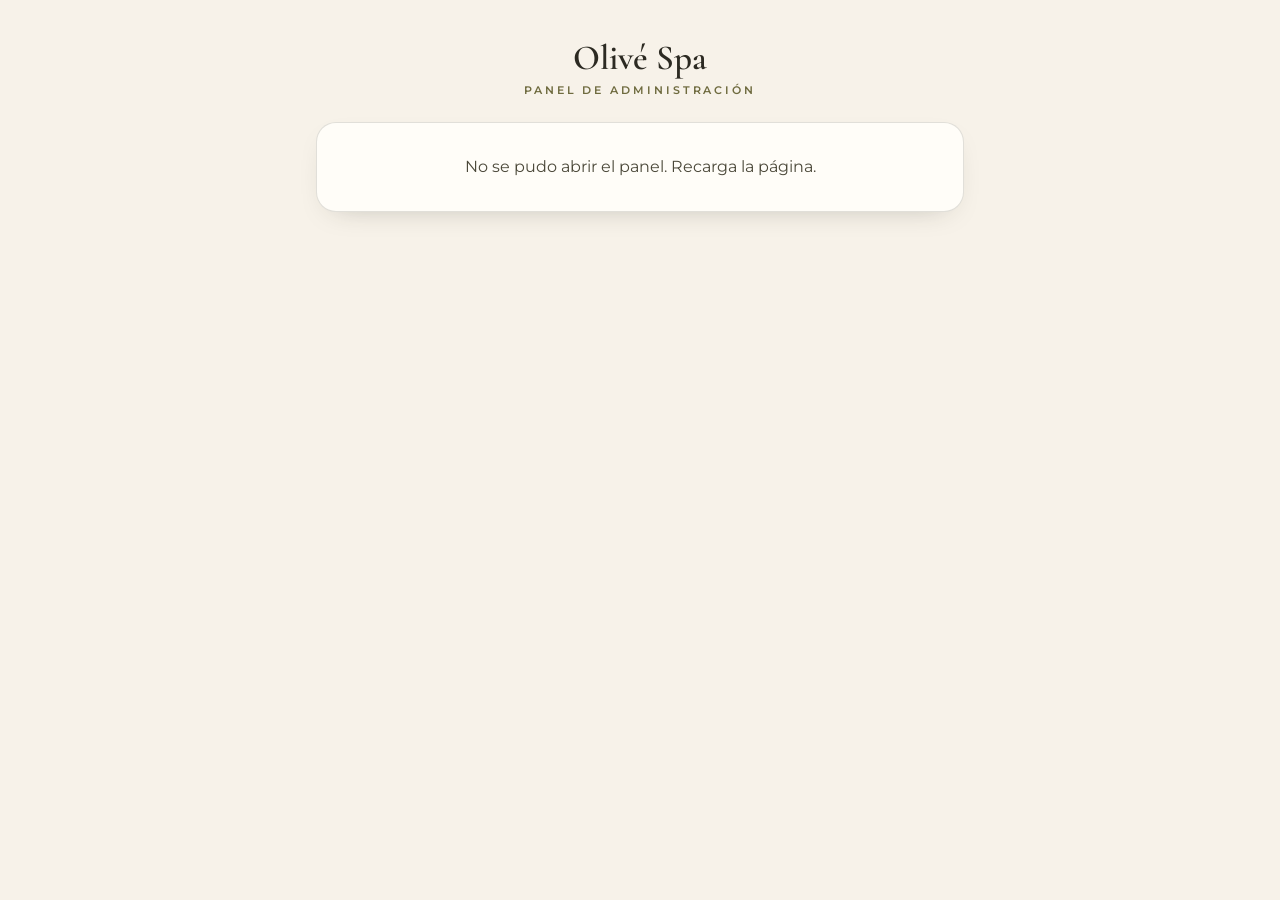
==== commit 1000a0eb: "Panel completo: todo el contenido editable, videos, servicios y promociones - contenido.json guarda " ====
--- a/panel/index.html
+++ b/panel/index.html
@@ -24,6 +24,7 @@
       --error: #a8412f;
       --serif: "Cormorant Garamond", Georgia, serif;
       --sans: "Montserrat", "Segoe UI", sans-serif;
+      --pad: 1.1rem;
     }
     *, *::before, *::after { box-sizing: border-box; margin: 0; }
     body {
@@ -35,10 +36,12 @@
       -webkit-font-smoothing: antialiased;
     }
     button { font: inherit; cursor: pointer; }
+    button:disabled { cursor: default; }
+    input, textarea { font: inherit; color: inherit; }
     [hidden] { display: none !important; }
     :focus-visible { outline: 2px solid var(--accent); outline-offset: 2px; }
 
-    .shell { width: min(640px, 100%); margin-inline: auto; padding: 1.5rem 1rem 10rem; }
+    .shell { width: min(680px, 100%); margin-inline: auto; padding: 1.5rem 1rem 11rem; }
     .brand { text-align: center; margin-bottom: 1.5rem; }
     .brand-name { font-family: var(--serif); font-weight: 600; font-size: 2.2rem; line-height: 1; }
     .brand-tag {
@@ -56,25 +59,14 @@
       padding: 1.5rem 1.25rem;
       box-shadow: 0 10px 30px -18px rgba(44, 42, 34, 0.35);
     }
-    .cargando, .aviso { text-align: center; color: var(--ink-soft); }
+    .cargando, .mensaje-carga { text-align: center; color: var(--ink-soft); }
 
     /* ---------- Entrar ---------- */
     .login { max-width: 400px; margin-inline: auto; display: grid; gap: 1rem; }
     .login h1 { font-family: var(--serif); font-weight: 600; font-size: 1.7rem; }
-    .campo { display: grid; gap: 0.35rem; font-size: 0.85rem; font-weight: 500; color: var(--ink-soft); }
-    .campo input, .campo textarea, .clave {
-      width: 100%;
-      font: 400 1rem var(--sans);
-      color: var(--ink);
-      background: #fff;
-      border: 1px solid var(--line);
-      border-radius: 12px;
-      padding: 0.75rem 0.9rem;
-    }
-    .campo textarea { resize: none; overflow: hidden; min-height: 5.5rem; line-height: 1.45; }
-    .campo input:focus, .campo textarea:focus, .clave:focus-within { border-color: var(--accent); outline: none; }
+    .login .campo { font-size: 0.85rem; font-weight: 500; color: var(--ink-soft); }
     .clave { display: flex; align-items: center; gap: 0.5rem; padding: 0 0.4rem 0 0; }
-    .clave input { flex: 1; border: 0; background: transparent; padding: 0.8rem 0.9rem; font: inherit; min-width: 0; }
+    .clave input { flex: 1; border: 0 !important; background: transparent !important; padding: 0.8rem 0.9rem !important; min-width: 0; }
     .clave input:focus-visible { outline: none; }
     .ver-clave { border: 0; background: none; color: var(--accent); font-size: 0.8rem; font-weight: 600; padding: 0.5rem; }
     .error { color: var(--error); font-size: 0.85rem; min-height: 1.3em; }
@@ -90,31 +82,299 @@
       transition: opacity 0.2s, transform 0.2s;
     }
     .btn:active { transform: scale(0.98); }
-    .btn:disabled { opacity: 0.45; cursor: default; transform: none; }
+    .btn:disabled { opacity: 0.45; transform: none; }
     .btn-sec { background: transparent; color: var(--accent); border: 1px solid var(--accent); }
-    .link { border: 0; background: none; color: var(--accent); font-weight: 600; font-size: 0.85rem; text-decoration: underline; text-underline-offset: 3px; }
+    .link { border: 0; background: none; padding: 0; color: var(--accent); font-weight: 600; font-size: 0.85rem; text-decoration: underline; text-underline-offset: 3px; }
+    .mini-btn {
+      border: 1px solid var(--line);
+      background: #fff;
+      color: var(--accent);
+      border-radius: 999px;
+      padding: 0.42rem 0.85rem;
+      font-size: 0.78rem;
+      font-weight: 600;
+      line-height: 1.2;
+    }
+    .mini-btn.peligro { color: var(--error); }
+    .mini-btn.agregar { justify-self: start; border: 1.5px dashed var(--accent); background: rgba(111, 107, 63, 0.04); padding: 0.55rem 1rem; }
+    .mini-btn:disabled { opacity: 0.45; }
+
+    /* ---------- Campos ---------- */
+    .campo { display: grid; gap: 0.35rem; }
+    .campo-etiqueta { font-size: 0.82rem; font-weight: 500; color: var(--ink-soft); }
+    .campo input[type="text"], .campo input[type="email"], .campo input[type="url"], .campo input[type="tel"],
+    .campo input:not([type]), .campo textarea, .clave, .telefono {
+      width: 100%;
+      font-size: 1rem;
+      background: #fff;
+      border: 1px solid var(--line);
+      border-radius: 12px;
+      padding: 0.7rem 0.85rem;
+    }
+    .campo textarea { resize: none; overflow: hidden; min-height: 5.2rem; line-height: 1.45; }
+    .campo textarea.una-linea { min-height: 0; }
+    .campo input:focus, .campo textarea:focus, .clave:focus-within, .telefono:focus-within { border-color: var(--accent); outline: none; }
+    .campo-error { font-size: 0.78rem; color: var(--error); font-weight: 500; }
+    .campo-error:empty { display: none; }
+    .campo-nota { font-size: 0.74rem; color: var(--ink-mute); }
+    .campo-nota:empty { display: none; }
+    .campo.modificado > .campo-etiqueta, .campo.modificado > label { color: #8a6a2f; }
+    .campo.modificado > input, .campo.modificado > textarea, .campo.modificado > .telefono { border-color: var(--accent-2); }
+    .campo.invalido input, .campo.invalido textarea, .campo.invalido .telefono { border-color: var(--error); }
+    .telefono { display: flex; align-items: center; gap: 0.5rem; padding-block: 0; }
+    .telefono-prefijo { color: var(--ink-mute); font-weight: 500; }
+    .telefono input { flex: 1; min-width: 0; border: 0 !important; padding: 0.7rem 0 !important; background: transparent; }
+    .telefono input:focus-visible { outline: none; }
+
+    .interruptor {
+      display: flex;
+      align-items: center;
+      justify-content: space-between;
+      gap: 1rem;
+      padding: 0.75rem 0.9rem;
+      background: #fff;
+      border: 1px solid var(--line);
+      border-radius: 14px;
+      font-weight: 500;
+      font-size: 0.9rem;
+      cursor: pointer;
+    }
+    .interruptor.modificado { border-color: var(--accent-2); }
+    .interruptor input {
+      appearance: none;
+      -webkit-appearance: none;
+      flex-shrink: 0;
+      position: relative;
+      width: 48px;
+      height: 28px;
+      border-radius: 999px;
+      background: #cfcab8;
+      transition: background 0.2s;
+      cursor: pointer;
+    }
+    .interruptor input::after {
+      content: "";
+      position: absolute;
+      top: 3px;
+      left: 3px;
+      width: 22px;
+      height: 22px;
+      border-radius: 50%;
+      background: #fff;
+      box-shadow: 0 1px 3px rgba(0, 0, 0, 0.25);
+      transition: transform 0.2s;
+    }
+    .interruptor input:checked { background: var(--accent); }
+    .interruptor input:checked::after { transform: translateX(20px); }
+
+    .casilla { display: flex; align-items: flex-start; gap: 0.55rem; font-size: 0.82rem; color: var(--ink-soft); cursor: pointer; }
+    .casilla input { width: 1.1rem; height: 1.1rem; margin-top: 0.12rem; accent-color: var(--accent); flex-shrink: 0; }
+
+    .bloque { display: grid; gap: 0.6rem; padding: 0.85rem; background: #fff; border: 1px solid var(--line); border-radius: 14px; }
+    .bloque-num { font-size: 0.7rem; font-weight: 600; letter-spacing: 0.16em; text-transform: uppercase; color: var(--accent); }
+    .bloque-acciones { display: flex; flex-wrap: wrap; gap: 0.4rem; }
+    .mini-campo { display: grid; gap: 0.25rem; font-size: 0.76rem; font-weight: 500; color: var(--ink-mute); }
+    .mini-campo input, .mini-campo textarea {
+      width: 100%;
+      font-size: 1rem;
+      background: var(--paper);
+      border: 1px solid var(--line);
+      border-radius: 10px;
+      padding: 0.55rem 0.75rem;
+      color: var(--ink);
+    }
+    .mini-campo textarea { resize: none; overflow: hidden; min-height: 4.2rem; line-height: 1.45; }
+    .mini-campo input:focus, .mini-campo textarea:focus { border-color: var(--accent); outline: none; }
+    .mini-campo input:disabled { background: #f1ede3; color: var(--ink-mute); }
+    .campo.modificado .bloque { border-color: rgba(185, 146, 79, 0.6); }
+    .lista { display: grid; gap: 0.45rem; }
+    .lista-fila { display: flex; gap: 0.45rem; align-items: center; }
+    .lista-fila input { flex: 1; min-width: 0; }
+
+    /* Fotos */
+    .foto-campo { display: flex; gap: 0.9rem; align-items: center; }
+    .miniatura {
+      width: 120px;
+      aspect-ratio: 4 / 3;
+      object-fit: cover;
+      border-radius: 12px;
+      background: var(--sage);
+      border: 1px solid var(--line);
+      flex-shrink: 0;
+    }
+    .campo.modificado .miniatura { border: 2px solid var(--accent-2); }
+    .foto-acciones { display: grid; gap: 0.45rem; justify-items: start; }
+    .btn-foto { display: inline-block; padding: 0.55rem 1rem; font-size: 0.82rem; cursor: pointer; }
+    .medios { display: grid; grid-template-columns: repeat(3, minmax(0, 1fr)); gap: 0.6rem; align-items: start; }
+    .medio { position: relative; display: grid; gap: 0.3rem; margin: 0; }
+    .medio img, .medio .video-mini { width: 100%; aspect-ratio: 1; object-fit: cover; border-radius: 12px; background: var(--sage); border: 1px solid var(--line); }
+    .medio.nuevo img { border: 2px solid var(--accent-2); }
+    .medio-principal {
+      position: absolute;
+      bottom: 6px;
+      left: 6px;
+      padding: 0.1rem 0.45rem;
+      border-radius: 999px;
+      background: rgba(44, 42, 34, 0.75);
+      color: #fff;
+      font-size: 0.62rem;
+      font-weight: 600;
+    }
+    .medio-quitar {
+      position: absolute;
+      top: 6px;
+      right: 6px;
+      display: grid;
+      place-items: center;
+      width: 28px;
+      height: 28px;
+      padding: 0;
+      border: 0;
+      border-radius: 50%;
+      background: rgba(44, 42, 34, 0.78);
+      color: #fff;
+      font-size: 1.1rem;
+      line-height: 1;
+    }
+    .medio-hacer-principal { justify-self: start; border: 0; background: none; padding: 0.1rem 0; color: var(--accent); font-size: 0.74rem; font-weight: 600; text-align: left; }
+    .medios .vacio { grid-column: 1 / -1; }
+    .medios-agregar { display: flex; flex-wrap: wrap; gap: 0.5rem; }
+    .medios-agregar label { cursor: pointer; }
+    .medios-agregar input { display: none; }
+
+    /* Videos */
+    .video-mini {
+      position: relative;
+      display: grid;
+      place-items: center;
+      aspect-ratio: 16 / 10;
+      border-radius: 10px;
+      background: linear-gradient(140deg, #6f6b3f, #b9924f) center / cover no-repeat;
+      color: #fff;
+      overflow: hidden;
+    }
+    .video-mini::after {
+      content: "";
+      position: absolute;
+      inset: 0;
+      margin: auto;
+      width: 30px;
+      height: 30px;
+      border-radius: 50%;
+      background: rgba(255, 255, 255, 0.92) url("data:image/svg+xml,%3Csvg xmlns='http://www.w3.org/2000/svg' viewBox='0 0 24 24'%3E%3Cpath fill='%236f6b3f' d='M8 5v14l11-7z'/%3E%3C/svg%3E") 55% 50% / 14px no-repeat;
+    }
+    .video-mini.youtube { background-size: auto 134%; } /* recorta las franjas negras de la portada */
+    .video-mini-nombre { position: absolute; left: 6px; bottom: 5px; font-size: 0.62rem; font-weight: 600; letter-spacing: 0.04em; }
+    .video-item { display: grid; grid-template-columns: 110px minmax(0, 1fr); gap: 0.8rem; align-items: start; padding: 0.75rem; background: #fff; border: 1px solid var(--line); border-radius: 14px; }
+    .video-datos { display: grid; gap: 0.45rem; min-width: 0; }
+    .video-plataforma { font-size: 0.78rem; font-weight: 600; color: var(--ink-soft); overflow-wrap: anywhere; }
+    .video-plataforma a { color: inherit; }
+    .video-datos input {
+      width: 100%;
+      font-size: 1rem;
+      background: var(--paper);
+      border: 1px solid var(--line);
+      border-radius: 10px;
+      padding: 0.5rem 0.7rem;
+    }
+    .video-form { display: grid; gap: 0.4rem; padding: 0.85rem; border: 1.5px dashed var(--accent); border-radius: 14px; background: rgba(111, 107, 63, 0.04); }
+    .video-form-fila { display: flex; gap: 0.5rem; }
+    .video-form-fila input { flex: 1; min-width: 0; font-size: 1rem; background: #fff; border: 1px solid var(--line); border-radius: 12px; padding: 0.6rem 0.8rem; }
+    .video-form .btn { padding: 0.6rem 1rem; font-size: 0.85rem; flex-shrink: 0; }
+    .video-form .link { justify-self: start; font-size: 0.78rem; }
+    .vacio { font-size: 0.85rem; color: var(--ink-mute); }
 
     /* ---------- Editor ---------- */
-    .intro { display: flex; gap: 1rem; align-items: flex-start; justify-content: space-between; margin-bottom: 1.25rem; }
+    .intro { display: flex; gap: 1rem; align-items: flex-start; justify-content: space-between; margin-bottom: 1rem; }
     .intro p { font-size: 0.9rem; color: var(--ink-soft); }
     .intro-acciones { display: grid; gap: 0.4rem; justify-items: end; flex-shrink: 0; }
     .intro-acciones a { color: var(--accent); font-weight: 600; font-size: 0.85rem; }
-    .grupo { margin-bottom: 1.25rem; padding: 0; overflow: hidden; }
-    .grupo h2 {
-      padding: 0.9rem 1rem;
-      background: var(--sage);
-      font-size: 0.72rem;
-      font-weight: 600;
-      letter-spacing: 0.2em;
-      text-transform: uppercase;
+    .ayuda { margin-bottom: 1rem; background: var(--sage); border-radius: 16px; padding: 0.2rem 1rem; }
+    .ayuda summary { cursor: pointer; padding: 0.7rem 0; font-weight: 600; font-size: 0.88rem; color: var(--accent); }
+    .ayuda-cuerpo { display: grid; gap: 0.6rem; padding-bottom: 1rem; font-size: 0.86rem; color: var(--ink-soft); }
+    .ayuda-cuerpo ol, .ayuda-cuerpo ul { padding-left: 1.2rem; display: grid; gap: 0.35rem; }
+
+    .seccion {
+      margin-bottom: 0.75rem;
+      background: var(--paper);
+      border: 1px solid var(--line);
+      border-radius: 18px;
+      box-shadow: 0 10px 30px -22px rgba(44, 42, 34, 0.4);
+    }
+    .seccion > summary {
+      display: flex;
+      flex-wrap: wrap;
+      align-items: center;
+      gap: 0.35rem 0.55rem;
+      padding: 0.95rem 2.6rem 0.95rem var(--pad);
+      position: relative;
+      list-style: none;
+      cursor: pointer;
+    }
+    .seccion > summary::-webkit-details-marker { display: none; }
+    .seccion > summary::after {
+      content: "";
+      position: absolute;
+      right: 1.2rem;
+      top: 50%;
+      width: 0.5rem;
+      height: 0.5rem;
+      margin-top: -0.35rem;
+      border-right: 2px solid var(--accent);
+      border-bottom: 2px solid var(--accent);
+      transform: rotate(45deg);
+      transition: transform 0.2s;
+    }
+    .seccion[open] > summary::after { transform: rotate(-135deg); margin-top: -0.1rem; }
+    .sec-titulo { font-family: var(--serif); font-weight: 600; font-size: 1.3rem; line-height: 1.2; }
+    .sec-info { font-size: 0.74rem; color: var(--ink-mute); }
+    .sec-marcas { display: flex; flex-wrap: wrap; gap: 0.3rem; }
+    .pastilla { font-size: 0.66rem; font-weight: 600; padding: 0.15rem 0.55rem; border-radius: 999px; white-space: nowrap; }
+    .pastilla-gris { background: #ece7da; color: var(--ink-mute); }
+    .pastilla-activa { background: var(--sage); color: var(--accent); }
+    .pastilla-cambios { background: rgba(185, 146, 79, 0.2); color: #7d5f27; }
+    .pastilla-error { background: rgba(168, 65, 47, 0.12); color: var(--error); }
+    .sec-cuerpo { display: grid; gap: 1.1rem; padding: 0.2rem var(--pad) 1.3rem; }
+    .sec-ayuda { font-size: 0.82rem; color: var(--ink-soft); background: rgba(221, 229, 207, 0.55); border-radius: 12px; padding: 0.7rem 0.9rem; }
+    .sub { border: 1px solid var(--line); border-radius: 14px; background: var(--bg); }
+    .sub > summary { cursor: pointer; padding: 0.75rem 0.9rem; font-weight: 600; font-size: 0.85rem; color: var(--accent); }
+    .sub-cuerpo { display: grid; gap: 1rem; padding: 0.2rem 0.9rem 1rem; }
+    .deshacer-seccion { justify-self: start; font-size: 0.8rem; }
+    .vista-aviso { padding: 0.55rem 0.9rem; border-radius: 10px; background: var(--accent); color: #fff; font-size: 0.82rem; text-align: center; }
+    .google { display: grid; gap: 0.15rem; padding: 0.9rem; background: #fff; border: 1px solid var(--line); border-radius: 14px; font-family: Arial, sans-serif; }
+    .google-url { font-size: 0.78rem; color: #4d5156; }
+    .google-titulo { font-size: 1.1rem; color: #1a0dab; line-height: 1.3; }
+    .google-desc { font-size: 0.84rem; color: #4d5156; }
+    .google-nota { font-family: var(--sans); font-size: 0.7rem; color: var(--ink-mute); margin-bottom: 0.3rem; }
+
+    /* Servicios */
+    .servicios { display: grid; }
+    .servicio { margin: 0 calc(var(--pad) * -1); padding: 0.8rem var(--pad); border-top: 1px solid var(--line); transition: background 0.2s; }
+    .servicio.cambiado { background: rgba(185, 146, 79, 0.1); }
+    .servicio.invalido { background: rgba(168, 65, 47, 0.06); }
+    .servicio-fila { display: grid; grid-template-columns: 48px minmax(0, 1fr) auto; gap: 0.75rem; align-items: center; }
+    .servicio-foto {
+      width: 48px;
+      height: 48px;
+      padding: 0;
+      border: 1px solid var(--line);
+      border-radius: 10px;
+      background: var(--sage) center / cover no-repeat;
+      overflow: hidden;
+      display: grid;
+      place-items: center;
       color: var(--accent);
-    }
-    .fila { padding: 0.85rem 1rem; border-top: 1px solid var(--line); transition: background 0.2s; }
-    .grupo h2 + .fila { border-top: 0; }
-    .fila-principal { display: grid; grid-template-columns: 1fr auto; gap: 0.2rem 0.9rem; align-items: center; }
-    .fila-texto { display: grid; gap: 0.1rem; min-width: 0; }
-    .fila-nombre { font-weight: 500; font-size: 0.92rem; }
-    .fila-detalle { font-size: 0.74rem; color: var(--ink-mute); }
+      font-size: 1.2rem;
+    }
+    .servicio-foto img { width: 100%; height: 100%; object-fit: cover; display: block; }
+    .servicio-texto { display: grid; gap: 0.05rem; min-width: 0; padding: 0; border: 0; background: none; text-align: left; color: inherit; }
+    .servicio-titulo { font-weight: 500; font-size: 0.92rem; overflow-wrap: anywhere; }
+    .servicio-sub { font-size: 0.72rem; color: var(--ink-mute); }
+    .servicio-sub:empty { display: none; }
+    .servicio-editar { font-size: 0.76rem; font-weight: 600; color: var(--accent); }
+    .servicio-aviso { margin: 0.35rem 0 0 calc(48px + 0.75rem); font-size: 0.74rem; color: var(--accent-2); font-weight: 500; }
+    .servicio-aviso:empty { display: none; }
+    .servicio-aviso.malo { color: var(--error); }
     .precio {
       display: flex;
       align-items: baseline;
@@ -129,49 +389,20 @@
       cursor: text;
     }
     .precio:focus-within { border-color: var(--accent); }
+    .precio.modificado { border-color: var(--accent-2); }
+    .precio.invalido { border-color: var(--error); }
     .precio input { width: 7.6ch; border: 0; background: transparent; font: inherit; color: var(--ink); text-align: right; padding: 0; }
     .precio input:focus-visible { outline: none; }
-    .precio-nota { grid-column: 2; justify-self: end; font-size: 0.7rem; color: var(--ink-mute); }
-    .fila-aviso { grid-column: 1 / -1; font-size: 0.74rem; color: var(--accent-2); font-weight: 500; }
-    .fila-aviso:empty { display: none; }
-    .fila.cambiado { background: rgba(185, 146, 79, 0.1); }
-    .fila.cambiado .precio.modificado { border-color: var(--accent-2); }
-    .fila.invalido .fila-aviso { color: var(--error); }
-
-    .editar {
-      margin-top: 0.55rem;
-      border: 0;
-      background: none;
-      padding: 0.2rem 0;
-      color: var(--accent);
-      font-size: 0.8rem;
-      font-weight: 600;
-    }
-    .editar::before { content: "✎ "; }
-    .editar[aria-expanded="true"]::before { content: "▴ "; }
-    .edicion { display: grid; gap: 0.9rem; margin-top: 0.7rem; padding-top: 0.9rem; border-top: 1px dashed var(--line); }
-    .campo.modificado { color: var(--accent-2); }
-    .campo.modificado input, .campo.modificado textarea { border-color: var(--accent-2); }
-    .campo.invalido input { border-color: var(--error); }
-    .foto-campo { display: flex; gap: 0.9rem; align-items: center; }
-    .miniatura {
-      width: 110px;
-      aspect-ratio: 4 / 3;
-      object-fit: cover;
-      border-radius: 12px;
-      background: var(--sage);
-      border: 1px solid var(--line);
-      flex-shrink: 0;
-    }
-    .foto-acciones { display: grid; gap: 0.35rem; justify-items: start; }
-    .btn-foto { display: inline-block; padding: 0.55rem 1rem; font-size: 0.82rem; cursor: pointer; }
-    .foto-estado { font-size: 0.74rem; color: var(--ink-mute); font-weight: 400; }
-    .foto-fila .foto-campo { margin-top: 0.6rem; }
+    .servicio-edicion { display: grid; gap: 0.95rem; margin-top: 0.8rem; padding: 0.95rem; background: var(--bg); border: 1px solid var(--line); border-radius: 14px; }
+    .servicio-edicion .campo input:not([type="checkbox"]), .servicio-edicion .campo textarea { background: #fff; }
+    .servicio-acciones { display: flex; flex-wrap: wrap; gap: 0.45rem; padding-top: 0.3rem; border-top: 1px dashed var(--line); }
+    .servicios > .mini-btn.agregar { margin-top: 0.9rem; }
 
     /* ---------- Barra inferior ---------- */
     .barra {
       position: fixed;
       inset: auto 0 0 0;
+      z-index: 10;
       display: flex;
       flex-wrap: wrap;
       align-items: center;
@@ -182,7 +413,6 @@
       border-top: 1px solid var(--line);
       box-shadow: 0 -10px 30px -20px rgba(44, 42, 34, 0.4);
     }
-    /* Si los botones no dejan espacio, el mensaje pasa a su propia línea. */
     .barra-estado { flex: 1 1 9rem; font-size: 0.82rem; color: var(--ink-soft); }
     .barra-estado.ok { color: var(--accent); font-weight: 600; }
     .barra-estado.error { color: var(--error); font-weight: 600; }
@@ -191,7 +421,7 @@
 
     /* ---------- Confirmación ---------- */
     .dialogo {
-      width: min(460px, calc(100% - 2rem));
+      width: min(480px, calc(100% - 2rem));
       margin: auto; /* el reset de márgenes quita el centrado nativo del <dialog> */
       border: 0;
       border-radius: 20px;
@@ -201,20 +431,17 @@
     }
     .dialogo::backdrop { background: rgba(44, 42, 34, 0.5); }
     .dialogo h2 { font-family: var(--serif); font-weight: 600; font-size: 1.5rem; margin-bottom: 0.9rem; }
-    .resumen { list-style: none; padding: 0; display: grid; gap: 0.6rem; max-height: 55vh; overflow: auto; }
-    .resumen li { display: grid; gap: 0.15rem; padding-bottom: 0.6rem; border-bottom: 1px solid var(--line); font-size: 0.86rem; }
-    .resumen .r-titulo { font-weight: 600; }
-    .resumen .r-detalle { color: var(--ink-soft); overflow-wrap: anywhere; }
-    .resumen s { color: var(--ink-mute); }
-    .resumen strong { color: var(--accent); }
-    .resumen .r-aviso { color: var(--error); font-weight: 600; font-size: 0.8rem; }
-    .resumen img { width: 88px; aspect-ratio: 4 / 3; object-fit: cover; border-radius: 8px; margin-top: 0.3rem; }
-    .dialogo-acciones { display: flex; justify-content: flex-end; gap: 0.5rem; margin-top: 1.1rem; }
+    .advertencias { list-style: none; padding: 0.7rem 0.9rem; margin-bottom: 0.8rem; display: grid; gap: 0.35rem; border-radius: 12px; background: rgba(168, 65, 47, 0.08); color: var(--error); font-size: 0.82rem; font-weight: 500; }
+    .resumen { list-style: none; padding: 0; display: grid; gap: 0.5rem; max-height: 50vh; overflow: auto; }
+    .resumen li { padding-bottom: 0.5rem; border-bottom: 1px solid var(--line); font-size: 0.86rem; color: var(--ink-soft); overflow-wrap: anywhere; }
+    .resumen strong { color: var(--ink); font-weight: 600; }
+    .dialogo-nota { margin-top: 0.8rem; font-size: 0.78rem; color: var(--ink-mute); }
+    .dialogo-acciones { display: flex; justify-content: flex-end; gap: 0.5rem; margin-top: 1rem; }
 
     @media (min-width: 560px) {
+      :root { --pad: 1.4rem; }
       .shell { padding-top: 2.5rem; }
       .card { padding: 2rem 1.75rem; }
-      .grupo { padding: 0; }
     }
   </style>
 </head>
@@ -229,10 +456,10 @@
 
     <form class="card login" data-vista="login" data-login hidden novalidate>
       <h1>Entrar</h1>
-      <label class="campo">Usuario
+      <label class="campo"><span class="campo-etiqueta">Usuario</span>
         <input name="usuario" autocomplete="username" autocapitalize="none" autocorrect="off" spellcheck="false" />
       </label>
-      <label class="campo">Contraseña
+      <label class="campo"><span class="campo-etiqueta">Contraseña</span>
         <span class="clave">
           <input name="clave" type="password" autocomplete="current-password" />
           <button class="ver-clave" type="button" data-ver-clave aria-label="Mostrar contraseña">Ver</button>
@@ -242,19 +469,41 @@
       <button class="btn" type="submit" data-entrar>Entrar</button>
     </form>
 
-    <div class="card aviso" data-vista="aviso" hidden>
+    <div class="card mensaje-carga" data-vista="aviso" hidden>
       <p data-aviso></p>
     </div>
 
     <section data-vista="editor" hidden>
       <div class="intro">
-        <p>Cambia precios, nombres, descripciones y fotos, y toca <strong>Guardar y publicar</strong>. La página se actualiza sola en 1 o 2 minutos.</p>
+        <p>Toca una sección para abrirla, cambia lo que quieras y toca <strong>Guardar y publicar</strong>. La página se actualiza sola en 1 o 2 minutos.</p>
         <div class="intro-acciones">
           <a href="/" target="_blank" rel="noopener">Ver la página</a>
           <button class="link" type="button" data-salir>Salir</button>
         </div>
       </div>
-      <div data-grupos></div>
+
+      <details class="ayuda">
+        <summary>¿Cómo se usa el panel?</summary>
+        <div class="ayuda-cuerpo">
+          <ol>
+            <li>Las secciones están en el mismo orden en que aparecen en la página. Toca una para abrirla.</li>
+            <li>Lo que cambies se marca en dorado. Si te equivocas, toca <strong>Deshacer</strong>.</li>
+            <li>Cuando termines, toca <strong>Guardar y publicar</strong>. Antes de publicar te mostramos un resumen.</li>
+            <li>En 1 o 2 minutos los cambios aparecen solos en la página.</li>
+          </ol>
+          <ul>
+            <li><strong>Precios:</strong> escribe solo los números, sin puntos ni signos.</li>
+            <li><strong>Servicios:</strong> toca «Editar» para cambiar el nombre, la descripción y las fotos, subirlo o bajarlo en la lista, o eliminarlo. Para crear uno, usa «+ Agregar servicio» al final de cada sección.</li>
+            <li><strong>Fotos:</strong> cada servicio puede tener hasta 3 fotos o videos. El primero es el que se ve en la página; los demás aparecen al tocarlo.</li>
+            <li><strong>Videos:</strong> súbelo primero a tu Instagram, TikTok, YouTube o Facebook. Luego, en el video, toca <em>Compartir → Copiar enlace</em> y pégalo aquí.</li>
+            <li><strong>Ocultar una sección:</strong> apaga «Mostrar esta sección». No se borra nada y puedes volver a mostrarla cuando quieras.</li>
+            <li><strong>Promociones:</strong> en «Aviso o promoción» puedes poner una franja arriba de la página y apagarla cuando termine.</li>
+          </ul>
+          <p>Si no alcanzas a guardar (por ejemplo, si se cierra el navegador), el panel te ofrece recuperar tus cambios la próxima vez que entres en este mismo celular.</p>
+        </div>
+      </details>
+
+      <div data-secciones></div>
     </section>
   </main>
 
@@ -268,7 +517,9 @@
 
   <dialog class="dialogo" data-confirmar>
     <h2>¿Publicar estos cambios?</h2>
+    <ul class="advertencias" data-advertencias hidden></ul>
     <ul class="resumen" data-resumen></ul>
+    <p class="dialogo-nota">Se verán en la página en 1 o 2 minutos.</p>
     <div class="dialogo-acciones">
       <button class="btn btn-sec" type="button" data-cancelar>Revisar</button>
       <button class="btn" type="button" data-publicar>Sí, publicar</button>
@@ -280,57 +531,171 @@
       "use strict";
 
       var API = "/api/panel";
-      var MINIMO = 1000;
-      var FOTO_LADO_MAX = 1800;     // px del lado más largo tras comprimir
-      var ENVIO_MAX = 3800000;      // bytes del pedido (Vercel acepta hasta 4,5 MB)
+      var FOTO_LADO_MAX = 1400;     // px del lado más largo tras comprimir
+      var MINI_LADO_MAX = 480;      // px de la versión pequeña (miniaturas)
+      var ENVIO_MAX = 3800000;      // bytes por guardado (Vercel acepta hasta 4,5 MB)
+      var FOTOS_POR_GUARDADO = 8;
+      var MAX_MEDIOS = 3;
+      var MAX_VIDEOS = 12;
+      var MAX_SERVICIOS = 40;
       var ALT_GENERAL = "Olivé Spa, spa a domicilio en Medellín";
-      var ETIQUETAS = { nombre: "Nombre", detalle: "Duración / detalle", descripcion: "Descripción" };
-      var ORDEN_CAMPOS = ["nombre", "detalle", "descripcion"];
+      var BORRADOR = "olive-panel-borrador";
+      var PLATAFORMAS = { youtube: "YouTube", instagram: "Instagram", tiktok: "TikTok", facebook: "Facebook", vimeo: "Vimeo" };
+      // Enlaces cortos: el servidor los convierte al enlace completo al guardar.
+      var CORTO = /^https?:\/\/((vm|vt)\.tiktok\.com\/|(www\.|m\.)?tiktok\.com\/t\/|fb\.watch\/|(www\.|m\.)?facebook\.com\/share\/[vr]\/)/i;
+      var LISTAS = ["lista", "horarios", "cifras", "pasos", "videos", "servicios"];
 
       var $ = function (sel, scope) { return (scope || document).querySelector(sel); };
       var $$ = function (sel, scope) { return Array.prototype.slice.call((scope || document).querySelectorAll(sel)); };
 
-      var servicios = [];   // ver leerModelo()
-      var fotosPagina = []; // fotos que no son de un servicio (portada, secciones)
+      var esquema = [];
+      var camposServicio = {};
+      var base = null;      // contenido publicado, tal como llegó del servidor
+      var datos = null;     // copia que se edita
+      var fotos = {};       // fotos nuevas sin guardar: clave → { url, datos, mini }
+      var previas = {};     // ruta recién publicada → vista previa (mientras Vercel la publica)
+      var controles = [];   // ver registrar()
+      var ganchos = [];     // actualizaciones de la vista después de cada cambio
+      var abiertos = {};    // secciones y servicios desplegados (se conservan al repintar)
+      var nuevos = typeof WeakMap === "function" ? new WeakMap() : null; // claves de servicios sin id
+      var intento = false;  // ya se intentó guardar: se muestran todos los errores
+      var enfocar = null;   // data-enfocar del campo que se enfoca después de repintar
+      var reposo = { texto: "Sin cambios", tipo: "" }; // mensaje de la barra cuando no hay cambios
+      var hayCambios = false;
+      var pendiente = null; // lo que se va a publicar, entre «Guardar» y «Sí, publicar»
+      var publicando = false;
       var ronda = 0;        // verificación de publicación en curso
+      var contador = 0;
+      var tBorrador = null;
       var dialogo = $("[data-confirmar]");
       var login = $("[data-login]");
-
-      function crear(etiqueta, clase, html) {
+      var contenedor = $("[data-secciones]");
+
+      /* ---------- Utilidades ---------- */
+      function crear(etiqueta, clase, texto) {
         var el = document.createElement(etiqueta);
         if (clase) el.className = clase;
-        if (html) el.innerHTML = html;
+        if (texto != null) el.textContent = texto;
         return el;
       }
+      function boton(texto, alClic, clase) {
+        var b = crear("button", clase || "mini-btn", texto);
+        b.type = "button";
+        b.addEventListener("click", alClic);
+        return b;
+      }
+      function copia(v) { return JSON.parse(JSON.stringify(v)); }
+      function canonico(v) {
+        if (Array.isArray(v)) return v.map(canonico);
+        if (v && typeof v === "object") {
+          return Object.keys(v).sort().reduce(function (o, k) { o[k] = canonico(v[k]); return o; }, {});
+        }
+        return v;
+      }
+      function igual(a, b) { return JSON.stringify(canonico(a)) === JSON.stringify(canonico(b)); }
       function formatear(n) { return String(n).replace(/\B(?=(\d{3})+(?!\d))/g, "."); }
-      function numero(texto) { var d = String(texto).replace(/\D/g, ""); return d ? parseInt(d, 10) : 0; }
-      /* La cajita crece con el precio para que el $ quede pegado al número. */
-      function ajustar(input) { input.style.width = Math.max(input.value.length, 5) + 0.6 + "ch"; }
-      /* La casilla de descripción crece con el texto para que se lea completo. */
-      function crecer(area) {
-        if (area.tagName !== "TEXTAREA" || !area.offsetParent) return;
-        area.style.height = "auto";
-        area.style.height = area.scrollHeight + 2 + "px";
-      }
+      function numero(texto) { var d = String(texto == null ? "" : texto).replace(/\D/g, "").slice(0, 9); return d ? parseInt(d, 10) : 0; }
       /* Misma limpieza que hace el servidor, para saber si un texto cambió de verdad. */
-      function normalizar(valor, campo) {
-        var t = String(valor || "").replace(/\r\n?/g, "\n");
-        if (campo === "descripcion") {
+      function limpio(valor, variasLineas) {
+        var t = String(valor == null ? "" : valor).replace(/\r\n?/g, "\n");
+        if (variasLineas) {
           return t.split("\n").map(function (l) { return l.replace(/\s+/g, " ").trim(); }).join("\n").replace(/\n{3,}/g, "\n\n").trim();
         }
         return t.replace(/\s+/g, " ").trim();
       }
-      function textoDe(el) {
-        var copia = el.cloneNode(true);
-        $$("br", copia).forEach(function (br) { br.replaceWith("\n"); });
-        return copia.textContent;
-      }
-      function urlSitio(ruta) { return new URL(ruta, location.origin + "/").href; }
-      function resumir(texto, max) {
-        var linea = texto.replace(/\s+/g, " ").trim();
-        return linea.length > max ? linea.slice(0, max - 1) + "…" : linea;
-      }
-
+      /* La cajita del precio crece con el número para que el $ quede pegado. */
+      function ajustar(input) { input.style.width = Math.max(input.value.length, 5) + 0.6 + "ch"; }
+      /* Las casillas de texto largo crecen con el texto para que se lea completo. */
+      function crecer(area) {
+        if (!area || area.tagName !== "TEXTAREA" || !area.offsetParent) return;
+        area.style.height = "auto";
+        area.style.height = area.scrollHeight + 2 + "px";
+      }
+      function mover(lista, i, d) {
+        var j = i + d;
+        if (j < 0 || j >= lista.length) return;
+        var x = lista[i];
+        lista[i] = lista[j];
+        lista[j] = x;
+      }
+      function seccionDe(clave) { return esquema.filter(function (s) { return s.clave === clave; })[0]; }
+      function seccionesServicios() { return esquema.filter(function (s) { return s.servicios; }).map(function (s) { return s.clave; }); }
+      function totalServicios() {
+        return seccionesServicios().reduce(function (n, k) {
+          return n + (datos[k].visible && datos[k].servicios.length ? datos[k].servicios.length : 0);
+        }, 0);
+      }
+      function claveServicio(s) {
+        if (s.id) return s.id;
+        if (!nuevos) return "nuevo";
+        if (!nuevos.has(s)) nuevos.set(s, "nuevo-" + ++contador);
+        return nuevos.get(s);
+      }
+      function servicioBase(clave, s) {
+        if (!s.id) return null;
+        return base[clave].servicios.filter(function (b) { return b.id === s.id; })[0] || null;
+      }
+      function srcFoto(f, mini) {
+        if (!f) return "";
+        if (f.nueva) return fotos[f.nueva] ? fotos[f.nueva].url : "";
+        var ruta = mini && f.mini ? f.mini : f.grande;
+        return previas[ruta] || previas[f.grande] || "/" + ruta;
+      }
+      function firmaFoto(f) { return f ? f.nueva || f.grande || "" : ""; }
+      function firmaMedios(lista) {
+        return (lista || []).map(function (m) { return m.tipo === "video" ? "v:" + String(m.url || "").trim() : "f:" + firmaFoto(m); }).join("|");
+      }
+
+      /* Reconoce un enlace de video (igual que el servidor). */
+      function analizarVideo(url) {
+        var texto = String(url || "").trim();
+        var u;
+        try { u = new URL(texto); } catch (_) { return null; }
+        if (!/^https?:$/.test(u.protocol)) return null;
+        var host = u.hostname.toLowerCase().replace(/^(www|m|mobile)\./, "");
+        var m;
+        var yt = function (id, vertical) { return /^[\w-]{6,20}$/.test(id || "") ? { plataforma: "youtube", id: id, vertical: vertical } : null; };
+        if (host === "youtu.be") return yt(u.pathname.slice(1).split("/")[0], false);
+        if (host === "youtube.com" || host === "youtube-nocookie.com") {
+          if ((m = /^\/shorts\/([\w-]+)/.exec(u.pathname))) return yt(m[1], true);
+          if ((m = /^\/(?:embed|live)\/([\w-]+)/.exec(u.pathname))) return yt(m[1], false);
+          return yt(u.searchParams.get("v"), false);
+        }
+        if ((host === "vimeo.com" || host === "player.vimeo.com") && (m = /\/(\d{5,})/.exec(u.pathname))) return { plataforma: "vimeo", id: m[1], vertical: false };
+        if (host === "instagram.com" && (m = /^\/(p|reel|reels|tv)\/([\w-]+)/.exec(u.pathname))) return { plataforma: "instagram", id: m[2], vertical: true };
+        if (host === "tiktok.com" && (m = /\/video\/(\d{6,})/.exec(u.pathname))) return { plataforma: "tiktok", id: m[1], vertical: true };
+        if (host === "facebook.com" || host === "web.facebook.com") {
+          if ((m = /^\/reel\/(\d{6,})/.exec(u.pathname))) return { plataforma: "facebook", id: m[1], vertical: true };
+          if ((m = /\/videos\/(?:[\w.-]+\/)?(\d{6,})/.exec(u.pathname))) return { plataforma: "facebook", id: m[1], vertical: false };
+          if (/^\/watch\/?$/.test(u.pathname) && /^\d{6,}$/.test(u.searchParams.get("v") || "")) return { plataforma: "facebook", id: u.searchParams.get("v"), vertical: false };
+        }
+        if (CORTO.test(texto)) return { plataforma: /tiktok/i.test(u.hostname) ? "tiktok" : "facebook", id: "", vertical: true, corto: true };
+        return null;
+      }
+      function nombreVideo(info) {
+        if (!info) return "Enlace no reconocido";
+        var n = PLATAFORMAS[info.plataforma];
+        return info.corto ? n + " (enlace corto: se completa al guardar)" : n + (info.vertical ? " · vertical" : "");
+      }
+      function miniaturaVideo(url) {
+        var info = analizarVideo(url);
+        var el = crear("span", "video-mini");
+        if (info && info.plataforma === "youtube") {
+          el.className += " youtube";
+          el.style.backgroundImage = "url('https://i.ytimg.com/vi/" + info.id + "/hqdefault.jpg')";
+        }
+        else el.appendChild(crear("span", "video-mini-nombre", info ? PLATAFORMAS[info.plataforma] : "Video"));
+        return el;
+      }
+      /* Del texto que se pega (a veces trae palabras antes del enlace), toma solo el enlace. */
+      function extraerEnlace(texto) {
+        var t = String(texto || "").trim();
+        var m = /https?:\/\/\S+/i.exec(t);
+        if (m) return m[0];
+        return t && !/\s/.test(t) ? "https://" + t.replace(/^\/+/, "") : t;
+      }
+
+      /* ---------- Vistas y servidor ---------- */
       function mostrar(vista) {
         $$("[data-vista]").forEach(function (el) { el.hidden = el.getAttribute("data-vista") !== vista; });
         $("[data-barra]").hidden = vista !== "editor";
@@ -340,316 +705,945 @@
         el.textContent = texto;
         el.className = "barra-estado" + (tipo ? " " + tipo : "");
       }
-      function aviso(texto) {
+      function avisoCarga(texto) {
         $("[data-aviso]").textContent = texto;
         mostrar("aviso");
       }
-
-      function api(metodo, accion, datos) {
+      function api(metodo, accion, cuerpo) {
         return fetch(API + (accion ? "?accion=" + accion : ""), {
           method: metodo,
           credentials: "same-origin",
           cache: "no-store",
-          headers: datos ? { "Content-Type": "application/json" } : {},
-          body: datos ? JSON.stringify(datos) : undefined
+          headers: cuerpo ? { "Content-Type": "application/json" } : {},
+          body: cuerpo ? (typeof cuerpo === "string" ? cuerpo : JSON.stringify(cuerpo)) : undefined
         }).then(function (r) {
-          return r.json().catch(function () { return {}; }).then(function (cuerpo) {
-            return { estado: r.status, cuerpo: cuerpo };
+          return r.json().catch(function () { return {}; }).then(function (datosRespuesta) {
+            return { estado: r.status, cuerpo: datosRespuesta };
           });
         });
       }
 
-      /* Lee de la página lo que se puede editar: data-tarifa, data-texto y data-foto. */
-      function leerModelo(html) {
-        var doc = new DOMParser().parseFromString(html, "text/html");
-        var porId = {};
-        var orden = [];
-        function servicio(id, el) {
-          if (!porId[id]) {
-            var seccion = el.closest("section");
-            var kicker = seccion && seccion.querySelector(".kicker");
-            porId[id] = { id: id, grupo: kicker ? kicker.textContent.trim() : "Otros", precio: null, campos: {}, foto: null };
-            orden.push(id);
-          }
-          return porId[id];
-        }
-        $$("[data-tarifa]", doc).forEach(function (el) {
-          var s = servicio(el.getAttribute("data-tarifa"), el);
-          var siguiente = el.nextElementSibling;
-          s.precio = { base: numero(el.textContent), nota: siguiente && siguiente.tagName === "SMALL" ? siguiente.textContent.trim() : "" };
-        });
-        $$("[data-texto]", doc).forEach(function (el) {
-          var partes = el.getAttribute("data-texto").split(":");
-          servicio(partes[0], el).campos[partes[1]] = { base: normalizar(textoDe(el), partes[1]) };
-        });
-        var fotos = [];
-        $$("img[data-foto]", doc).forEach(function (el) {
-          var id = el.getAttribute("data-foto");
-          var foto = { id: id, src: el.getAttribute("src"), etiqueta: el.getAttribute("data-foto-etiqueta") || "", pendiente: null };
-          if (porId[id]) porId[id].foto = foto;
-          else fotos.push(foto);
-        });
-        return { servicios: orden.map(function (id) { return porId[id]; }), fotos: fotos };
-      }
-
-      function nombreActual(s) {
-        return s.campos.nombre ? normalizar(s.campos.nombre.input.value, "nombre") || s.campos.nombre.base : s.id;
-      }
-
-      /* Convierte la foto elegida a JPEG liviano (máx. 1800 px) antes de enviarla. */
+      /* Convierte la foto elegida a JPEG liviano: grande (máx. 1400 px) y pequeña (máx. 480 px). */
       function prepararFoto(archivo) {
         return new Promise(function (resolver, rechazar) {
           if (archivo.type && !/^image\//.test(archivo.type)) { rechazar(new Error("Ese archivo no es una foto.")); return; }
           var url = URL.createObjectURL(archivo);
           var img = new Image();
           img.onload = function () {
-            var escala = Math.min(1, FOTO_LADO_MAX / Math.max(img.naturalWidth, img.naturalHeight));
-            var lienzo = document.createElement("canvas");
-            lienzo.width = Math.round(img.naturalWidth * escala);
-            lienzo.height = Math.round(img.naturalHeight * escala);
-            lienzo.getContext("2d").drawImage(img, 0, 0, lienzo.width, lienzo.height);
+            var version = function (lado, calidad) {
+              var escala = Math.min(1, lado / Math.max(img.naturalWidth, img.naturalHeight));
+              var lienzo = document.createElement("canvas");
+              lienzo.width = Math.round(img.naturalWidth * escala);
+              lienzo.height = Math.round(img.naturalHeight * escala);
+              var g = lienzo.getContext("2d");
+              g.imageSmoothingQuality = "high";
+              g.drawImage(img, 0, 0, lienzo.width, lienzo.height);
+              var datosUrl = lienzo.toDataURL("image/jpeg", calidad);
+              if (datosUrl.length > 1400000) datosUrl = lienzo.toDataURL("image/jpeg", 0.7);
+              return datosUrl;
+            };
+            var grande = version(FOTO_LADO_MAX, 0.82);
+            var mini = version(MINI_LADO_MAX, 0.78);
             URL.revokeObjectURL(url);
-            var datosUrl = lienzo.toDataURL("image/jpeg", 0.82);
-            if (datosUrl.length > 3500000) datosUrl = lienzo.toDataURL("image/jpeg", 0.7);
-            resolver({ url: datosUrl, datos: datosUrl.split(",")[1] });
+            resolver({ url: grande, datos: grande.split(",")[1], mini: mini.split(",")[1] });
           };
           img.onerror = function () { URL.revokeObjectURL(url); rechazar(new Error("No se pudo leer esa foto. Prueba con otra (JPG o PNG).")); };
           img.src = url;
         });
       }
-
-      /* Casilla de foto: miniatura + botón para elegir otra. `foto` es el objeto del modelo. */
-      function campoFoto(foto) {
-        var caja = crear("div", "foto-campo",
-          '<img class="miniatura" alt="" />' +
-          '<div class="foto-acciones">' +
-            '<label class="btn btn-sec btn-foto">Cambiar foto<input type="file" accept="image/*" hidden /></label>' +
-            '<button class="link" type="button" hidden>Quitar foto nueva</button>' +
-            '<p class="foto-estado">Se ajusta sola al tamaño de la página.</p>' +
-          "</div>");
-        var mini = $(".miniatura", caja);
-        var entrada = $("input", caja);
-        var quitar = $("button", caja);
-        var texto = $(".foto-estado", caja);
-        mini.src = urlSitio(foto.src);
-        foto.mini = mini;
-        foto.reiniciar = function () {
-          foto.pendiente = null;
-          mini.src = foto.previa || urlSitio(foto.src);
-          quitar.hidden = true;
+      function agregarFotos(lista, maximo, alListo, nota) {
+        var archivos = Array.prototype.slice.call(lista || []).slice(0, maximo);
+        if (!archivos.length) return;
+        nota.textContent = archivos.length > 1 ? "Preparando las fotos…" : "Preparando la foto…";
+        Promise.all(archivos.map(prepararFoto)).then(function (listas) {
+          nota.textContent = "";
+          alListo(listas.map(function (f) {
+            var clave = "f" + Date.now().toString(36) + "-" + ++contador;
+            fotos[clave] = f;
+            return clave;
+          }));
+        }).catch(function (error) { nota.textContent = error.message; });
+      }
+
+      /* ---------- Registro de campos: cada uno sabe si cambió y si tiene un error ---------- */
+      function registrar(c) { controles.push(c); return c; }
+
+      function refrescar() {
+        var secciones = {};
+        var grupos = {};
+        var errores = 0;
+        var visibles = 0;
+        hayCambios = false;
+        controles.forEach(function (c) {
+          var cambiado = c.cambiado();
+          var error = c.error ? c.error() : "";
+          var visible = error && (intento || c.tocado) ? error : "";
+          if (c.caja) {
+            c.caja.classList.toggle("modificado", cambiado && !visible);
+            c.caja.classList.toggle("invalido", !!visible);
+          }
+          if (c.msg) c.msg.textContent = visible;
+          if (c.alPintar) c.alPintar(cambiado, visible);
+          [secciones, grupos].forEach(function (mapa, i) {
+            var clave = i ? c.grupo : c.seccion;
+            if (!clave) return;
+            var e = mapa[clave] || (mapa[clave] = { cambios: false, errores: false });
+            if (cambiado) e.cambios = true;
+            if (visible) e.errores = true;
+          });
+          if (cambiado) hayCambios = true;
+          if (error) errores++;
+          if (visible) visibles++;
+        });
+        ganchos.forEach(function (g) { g.fn(secciones[g.seccion] || {}, grupos); });
+        var n = Object.keys(secciones).filter(function (k) { return secciones[k].cambios; }).length;
+        $("[data-guardar]").disabled = !hayCambios;
+        $("[data-deshacer]").hidden = !hayCambios;
+        if (visibles) estado("Revisa lo marcado en rojo", "error");
+        else if (hayCambios) estado(n === 1 ? "Cambios sin guardar en 1 sección" : "Cambios sin guardar en " + n + " secciones");
+        else estado(reposo.texto, reposo.tipo);
+        return { errores: errores };
+      }
+
+      function cambio() {
+        refrescar();
+        clearTimeout(tBorrador);
+        tBorrador = setTimeout(guardarBorrador, 700);
+      }
+
+      function envolver(def, control, contenido) {
+        var caja = crear("div", "campo");
+        var id = "c" + ++contador;
+        var etiqueta = crear("label", "campo-etiqueta", def.etiqueta);
+        etiqueta.htmlFor = id;
+        control.id = id;
+        caja.appendChild(etiqueta);
+        caja.appendChild(contenido || control);
+        var msg = crear("p", "campo-error");
+        caja.appendChild(msg);
+        return { caja: caja, msg: msg };
+      }
+
+      /* ---------- Campos ---------- */
+      function campo(def, obj, k, seccion, original, grupo) {
+        switch (def.tipo) {
+          case "interruptor": return campoInterruptor(def, obj, k, seccion, original);
+          case "foto": return campoFoto(def, obj, k, seccion, original);
+          case "telefono": return campoTelefono(def, obj, k, seccion, original);
+          case "lista": return campoLista(def, obj, k, seccion, original);
+          case "horarios": return campoHorarios(def, obj, k, seccion, original);
+          case "cifras": return campoCifras(def, obj, k, seccion, original);
+          case "pasos": return campoPasos(def, obj, k, seccion, original);
+          case "videos": return campoVideos(def, obj, k, seccion, original);
+          case "servicios": return campoServicios(def, obj, k, seccion);
+          default: return campoTexto(def, obj, k, seccion, original, grupo);
+        }
+      }
+
+      function campoTexto(def, obj, k, seccion, original, grupo) {
+        var varias = def.tipo === "parrafo";
+        // Los textos de una línea pero largos se muestran completos (en el celular no caben en una línea).
+        var largo = def.tipo === "texto" && def.max >= 90;
+        var input = crear(varias || largo ? "textarea" : "input");
+        if (largo) { input.className = "una-linea"; input.rows = 1; }
+        else if (!varias) input.type = def.tipo === "email" ? "email" : def.tipo === "url" ? "url" : "text";
+        if (def.tipo === "email") input.autocomplete = "email";
+        if (def.tipo === "url") { input.inputMode = "url"; input.placeholder = "https://"; input.autocapitalize = "none"; }
+        if (def.max) input.maxLength = def.max;
+        if (def.ejemplo) input.placeholder = "Ej.: " + def.ejemplo;
+        input.value = obj[k] == null ? "" : obj[k];
+        if (grupo) input.setAttribute("data-enfocar", grupo + ":" + k);
+        var partes = envolver(def, input);
+        var c = registrar({
+          seccion: seccion,
+          grupo: grupo,
+          caja: partes.caja,
+          msg: partes.msg,
+          cambiado: function () { return limpio(obj[k], varias) !== limpio(original(), varias); },
+          error: function () {
+            var t = limpio(obj[k], varias);
+            if (!t) return def.obligatorio ? "Este campo no puede quedar vacío" : "";
+            if (def.tipo === "email" && !/^[^\s@]+@[^\s@]+\.[^\s@]+$/.test(t)) return "Revisa el correo";
+            if (def.tipo === "url" && !/^https:\/\/[^\s/]+\.[^\s]+$/i.test(t)) return "Debe ser un enlace completo, que empiece por https://";
+            return "";
+          }
+        });
+        input.addEventListener("input", function () {
+          if (largo && /\n/.test(input.value)) input.value = input.value.replace(/\s*\n\s*/g, " ");
+          obj[k] = input.value;
+          crecer(input);
+          cambio();
+        });
+        if (largo) input.addEventListener("keydown", function (e) { if (e.key === "Enter") e.preventDefault(); });
+        input.addEventListener("blur", function () {
+          if (def.tipo === "url") {
+            var t = limpio(input.value);
+            if (t && !/^https?:\/\//i.test(t)) t = "https://" + t;
+            input.value = t.replace(/^http:\/\//i, "https://");
+            obj[k] = input.value;
+          }
+          c.tocado = true;
+          cambio();
+        });
+        return partes.caja;
+      }
+
+      function campoInterruptor(def, obj, k, seccion, original) {
+        var caja = crear("label", "interruptor");
+        var input = crear("input");
+        input.type = "checkbox";
+        input.setAttribute("role", "switch");
+        input.checked = obj[k] === true;
+        caja.appendChild(crear("span", "", def.etiqueta));
+        caja.appendChild(input);
+        registrar({ seccion: seccion, caja: caja, cambiado: function () { return (obj[k] === true) !== (original() === true); } });
+        input.addEventListener("change", function () { obj[k] = input.checked; cambio(); });
+        return caja;
+      }
+
+      function campoTelefono(def, obj, k, seccion, original) {
+        var local = function (v) {
+          var d = String(v || "").replace(/\D/g, "");
+          return d.length === 12 && d.indexOf("57") === 0 ? d.slice(2) : d;
+        };
+        var formato = function (d) { return d.length === 10 ? d.slice(0, 3) + " " + d.slice(3, 6) + " " + d.slice(6) : d; };
+        var input = crear("input");
+        input.type = "tel";
+        input.inputMode = "numeric";
+        input.autocomplete = "off";
+        input.maxLength = 18;
+        input.placeholder = "300 123 4567";
+        input.value = formato(local(obj[k]));
+        var caja = crear("span", "telefono");
+        caja.appendChild(crear("span", "telefono-prefijo", "+57"));
+        caja.appendChild(input);
+        var partes = envolver(def, input, caja);
+        var c = registrar({
+          seccion: seccion,
+          caja: partes.caja,
+          msg: partes.msg,
+          cambiado: function () { return local(obj[k]) !== local(original()); },
+          error: function () {
+            var d = local(obj[k]);
+            if (!d) return def.obligatorio ? "Escribe el número" : "";
+            return /^\d{10}$/.test(d) ? "" : "Escribe los 10 números del celular";
+          }
+        });
+        input.addEventListener("input", function () { var d = local(input.value); obj[k] = d ? "57" + d : ""; cambio(); });
+        input.addEventListener("blur", function () { input.value = formato(local(obj[k])); c.tocado = true; cambio(); });
+        return partes.caja;
+      }
+
+      function campoFoto(def, obj, k, seccion, original) {
+        var caja = crear("div", "campo");
+        caja.appendChild(crear("p", "campo-etiqueta", def.etiqueta));
+        var fila = crear("div", "foto-campo");
+        var img = crear("img", "miniatura");
+        img.alt = "";
+        img.loading = "lazy";
+        img.src = srcFoto(obj[k], true);
+        var acciones = crear("div", "foto-acciones");
+        var cambiar = crear("label", "btn btn-sec btn-foto", "Cambiar foto");
+        var entrada = crear("input");
+        entrada.type = "file";
+        entrada.accept = "image/*";
+        entrada.hidden = true;
+        cambiar.appendChild(entrada);
+        var nota = crear("p", "campo-nota");
+        var deshacer = boton("Deshacer", function () {
+          obj[k] = copia(original());
+          img.src = srcFoto(obj[k], true);
+          cambio();
+        }, "link");
+        entrada.addEventListener("change", function () {
+          agregarFotos(entrada.files, 1, function (claves) {
+            obj[k] = { nueva: claves[0], alt: ALT_GENERAL };
+            img.src = srcFoto(obj[k], true);
+            cambio();
+          }, nota);
           entrada.value = "";
-          texto.textContent = "Se ajusta sola al tamaño de la página.";
+        });
+        acciones.appendChild(cambiar);
+        acciones.appendChild(deshacer);
+        fila.appendChild(img);
+        fila.appendChild(acciones);
+        caja.appendChild(fila);
+        caja.appendChild(nota);
+        registrar({
+          seccion: seccion,
+          caja: caja,
+          cambiado: function () { return firmaFoto(obj[k]) !== firmaFoto(original()); },
+          alPintar: function (cambiado) { deshacer.hidden = !cambiado; }
+        });
+        return caja;
+      }
+
+      function miniCampo(etiqueta, obj, k, max, marca, ejemplo, varias) {
+        var lab = crear("label", "mini-campo");
+        lab.appendChild(crear("span", "", etiqueta));
+        var input = crear(varias ? "textarea" : "input");
+        if (!varias) input.type = "text";
+        input.maxLength = max;
+        input.value = obj[k] == null ? "" : obj[k];
+        if (ejemplo) input.placeholder = ejemplo;
+        if (marca) input.setAttribute("data-enfocar", marca);
+        input.addEventListener("input", function () { obj[k] = input.value; crecer(input); cambio(); });
+        lab.appendChild(input);
+        return lab;
+      }
+      function casilla(texto, valor, alCambiar) {
+        var lab = crear("label", "casilla");
+        var input = crear("input");
+        input.type = "checkbox";
+        input.checked = !!valor;
+        input.addEventListener("change", function () { alCambiar(input.checked); });
+        lab.appendChild(input);
+        lab.appendChild(crear("span", "", texto));
+        return lab;
+      }
+      function bloqueLista(def, seccion) {
+        var caja = crear("div", "campo");
+        caja.appendChild(crear("p", "campo-etiqueta", def.etiqueta));
+        return caja;
+      }
+      function finLista(caja, seccion, cambiado, error) {
+        var msg = crear("p", "campo-error");
+        caja.appendChild(msg);
+        registrar({ seccion: seccion, caja: caja, msg: msg, cambiado: cambiado, error: error, tocado: false });
+        return caja;
+      }
+
+      function campoLista(def, obj, k, seccion, original) {
+        var lista = obj[k];
+        var caja = bloqueLista(def, seccion);
+        var filas = crear("div", "lista");
+        lista.forEach(function (valor, i) {
+          var fila = crear("div", "lista-fila");
+          var input = crear("input");
+          input.type = "text";
+          input.maxLength = def.max;
+          input.value = valor;
+          input.setAttribute("aria-label", def.etiqueta + " " + (i + 1));
+          input.setAttribute("data-enfocar", seccion + ":" + k + ":" + i);
+          input.addEventListener("input", function () { lista[i] = input.value; cambio(); });
+          fila.appendChild(input);
+          if (lista.length > (def.minItems || 0)) {
+            fila.appendChild(boton("Quitar", function () { lista.splice(i, 1); repintar(seccion); cambio(); }, "mini-btn peligro"));
+          }
+          filas.appendChild(fila);
+        });
+        caja.appendChild(filas);
+        if (lista.length < def.maxItems) {
+          caja.appendChild(boton("+ Agregar", function () {
+            lista.push("");
+            enfocar = seccion + ":" + k + ":" + (lista.length - 1);
+            repintar(seccion);
+            cambio();
+          }, "mini-btn agregar"));
+        }
+        var limpia = function (l) { return (l || []).map(function (t) { return limpio(t); }).filter(Boolean); };
+        return finLista(caja, seccion,
+          function () { return !igual(limpia(lista), limpia(original())); },
+          function () { return def.minItems && limpia(lista).length < def.minItems ? "Escribe al menos " + def.minItems : ""; });
+      }
+
+      function campoHorarios(def, obj, k, seccion, original) {
+        var lista = obj[k];
+        var caja = bloqueLista(def, seccion);
+        lista.forEach(function (h, i) {
+          var bloque = crear("div", "bloque");
+          bloque.appendChild(miniCampo("Días", h, "dias", 40, seccion + ":" + k + ":" + i, "Lunes a sábado"));
+          bloque.appendChild(miniCampo("Días en corto (para la portada)", h, "corto", 24, null, "Lun – Sáb"));
+          bloque.appendChild(miniCampo("Horas", h, "horas", 40, null, "8:00 a.m. – 7:00 p.m."));
+          var acciones = crear("div", "bloque-acciones");
+          if (i > 0) acciones.appendChild(boton("↑ Subir", function () { mover(lista, i, -1); repintar(seccion); cambio(); }));
+          acciones.appendChild(boton("Quitar este horario", function () { lista.splice(i, 1); repintar(seccion); cambio(); }, "mini-btn peligro"));
+          bloque.appendChild(acciones);
+          caja.appendChild(bloque);
+        });
+        if (lista.length < 4) {
+          caja.appendChild(boton("+ Agregar horario", function () {
+            lista.push({ dias: "", corto: "", horas: "" });
+            enfocar = seccion + ":" + k + ":" + (lista.length - 1);
+            repintar(seccion);
+            cambio();
+          }, "mini-btn agregar"));
+        }
+        var normal = function (l) { return (l || []).map(function (h) { return { dias: limpio(h.dias), corto: limpio(h.corto), horas: limpio(h.horas) }; }); };
+        return finLista(caja, seccion,
+          function () { return !igual(normal(lista), normal(original())); },
+          function () { return lista.some(function (h) { return !limpio(h.dias) || !limpio(h.horas); }) ? "Completa los días y las horas de cada horario" : ""; });
+      }
+
+      function campoCifras(def, obj, k, seccion, original) {
+        var lista = obj[k];
+        var caja = bloqueLista(def, seccion);
+        lista.forEach(function (cifra, i) {
+          var bloque = crear("div", "bloque");
+          bloque.appendChild(crear("p", "bloque-num", "Cifra " + (i + 1)));
+          var lab = crear("label", "mini-campo");
+          lab.appendChild(crear("span", "", "Número"));
+          var num = crear("input");
+          num.type = "text";
+          num.inputMode = "numeric";
+          num.maxLength = 5;
+          num.value = cifra.auto ? "" : String(cifra.numero == null ? "" : cifra.numero);
+          num.disabled = cifra.auto === true;
+          num.addEventListener("input", function () {
+            num.value = num.value.replace(/\D/g, "");
+            cifra.numero = num.value === "" ? null : Number(num.value);
+            cambio();
+          });
+          lab.appendChild(num);
+          bloque.appendChild(lab);
+          bloque.appendChild(miniCampo("Texto", cifra, "texto", 40));
+          bloque.appendChild(casilla("Mostrar «+» junto al número", cifra.mas, function (v) { cifra.mas = v; cambio(); }));
+          bloque.appendChild(casilla("Contar los servicios automáticamente", cifra.auto, function (v) {
+            cifra.auto = v;
+            num.disabled = v;
+            if (v) num.value = "";
+            else { cifra.numero = totalServicios(); num.value = String(cifra.numero); }
+            cambio();
+          }));
+          caja.appendChild(bloque);
+          ganchos.push({ seccion: seccion, fn: function () { num.placeholder = cifra.auto ? String(totalServicios()) : ""; } });
+        });
+        var normal = function (l) {
+          return (l || []).map(function (c) { return { numero: c.auto ? 0 : Number(c.numero), texto: limpio(c.texto), mas: c.mas === true, auto: c.auto === true }; });
         };
-        entrada.addEventListener("change", function () {
-          var archivo = entrada.files && entrada.files[0];
-          if (!archivo) return;
-          texto.textContent = "Preparando la foto…";
-          prepararFoto(archivo).then(function (lista) {
-            foto.pendiente = lista;
-            mini.src = lista.url;
-            quitar.hidden = false;
-            texto.textContent = "Foto nueva lista para publicar.";
-            actualizar();
-          }).catch(function (error) {
-            texto.textContent = error.message;
+        return finLista(caja, seccion,
+          function () { return !igual(normal(lista), normal(original())); },
+          function () {
+            return lista.some(function (c) {
+              return !limpio(c.texto) || (!c.auto && !(typeof c.numero === "number" && c.numero >= 0 && c.numero <= 99999 && c.numero % 1 === 0));
+            }) ? "Completa el número y el texto de cada cifra" : "";
+          });
+      }
+
+      function campoPasos(def, obj, k, seccion, original) {
+        var lista = obj[k];
+        var caja = bloqueLista(def, seccion);
+        lista.forEach(function (p, i) {
+          var bloque = crear("div", "bloque");
+          bloque.appendChild(crear("p", "bloque-num", "Paso " + (i + 1)));
+          bloque.appendChild(miniCampo("Título", p, "titulo", 40, seccion + ":" + k + ":" + i));
+          bloque.appendChild(miniCampo("Texto", p, "texto", 200, null, null, true));
+          var acciones = crear("div", "bloque-acciones");
+          if (i > 0) acciones.appendChild(boton("↑ Subir", function () { mover(lista, i, -1); repintar(seccion); cambio(); }));
+          if (i < lista.length - 1) acciones.appendChild(boton("↓ Bajar", function () { mover(lista, i, 1); repintar(seccion); cambio(); }));
+          if (lista.length > 1) acciones.appendChild(boton("Quitar", function () { lista.splice(i, 1); repintar(seccion); cambio(); }, "mini-btn peligro"));
+          bloque.appendChild(acciones);
+          caja.appendChild(bloque);
+        });
+        if (lista.length < 4) {
+          caja.appendChild(boton("+ Agregar paso", function () {
+            lista.push({ titulo: "", texto: "" });
+            enfocar = seccion + ":" + k + ":" + (lista.length - 1);
+            repintar(seccion);
+            cambio();
+          }, "mini-btn agregar"));
+        }
+        var normal = function (l) { return (l || []).map(function (p) { return { titulo: limpio(p.titulo), texto: limpio(p.texto, true) }; }); };
+        return finLista(caja, seccion,
+          function () { return !igual(normal(lista), normal(original())); },
+          function () { return lista.some(function (p) { return !limpio(p.titulo); }) ? "Cada paso necesita un título" : ""; });
+      }
+
+      function formVideo(alAgregar, textoBoton, alCancelar) {
+        var caja = crear("div", "video-form");
+        var fila = crear("div", "video-form-fila");
+        var input = crear("input");
+        input.type = "url";
+        input.inputMode = "url";
+        input.autocomplete = "off";
+        input.autocapitalize = "none";
+        input.placeholder = "Pega aquí el enlace del video";
+        input.setAttribute("aria-label", "Enlace del video");
+        var msg = crear("p", "campo-error");
+        var agregar = boton(textoBoton, function () {
+          var url = extraerEnlace(input.value);
+          if (!url) { msg.textContent = "Pega el enlace del video."; return; }
+          if (!analizarVideo(url)) {
+            msg.textContent = "No reconozco ese enlace. Abre el video en Instagram, TikTok, YouTube, Facebook o Vimeo, toca Compartir → Copiar enlace, y pégalo aquí.";
+            return;
+          }
+          alAgregar(url);
+        }, "btn");
+        input.addEventListener("input", function () { msg.textContent = ""; });
+        input.addEventListener("keydown", function (e) { if (e.key === "Enter") { e.preventDefault(); agregar.click(); } });
+        fila.appendChild(input);
+        fila.appendChild(agregar);
+        caja.appendChild(fila);
+        if (alCancelar) caja.appendChild(boton("Cancelar", alCancelar, "link"));
+        caja.appendChild(msg);
+        caja.entrada = input;
+        return caja;
+      }
+
+      function campoVideos(def, obj, k, seccion, original) {
+        var lista = obj[k];
+        var caja = crear("div", "campo");
+        caja.appendChild(crear("p", "campo-etiqueta", def.etiqueta + " · " + lista.length + " de " + MAX_VIDEOS));
+        if (!lista.length) caja.appendChild(crear("p", "vacio", "Todavía no hay videos. Pega abajo el enlace del primero."));
+        lista.forEach(function (v, i) {
+          var item = crear("div", "video-item");
+          var info = analizarVideo(v.url);
+          item.appendChild(miniaturaVideo(v.url));
+          var cuerpo = crear("div", "video-datos");
+          var linea = crear("p", "video-plataforma");
+          var enlace = crear("a", "", nombreVideo(info));
+          enlace.href = v.url;
+          enlace.target = "_blank";
+          enlace.rel = "noopener";
+          linea.appendChild(enlace);
+          cuerpo.appendChild(linea);
+          var titulo = crear("input");
+          titulo.type = "text";
+          titulo.maxLength = 90;
+          titulo.placeholder = "Título (opcional)";
+          titulo.value = v.titulo || "";
+          titulo.setAttribute("aria-label", "Título del video " + (i + 1));
+          titulo.addEventListener("input", function () { v.titulo = titulo.value; cambio(); });
+          cuerpo.appendChild(titulo);
+          var acciones = crear("div", "bloque-acciones");
+          if (i > 0) acciones.appendChild(boton("↑ Subir", function () { mover(lista, i, -1); repintar(seccion); cambio(); }));
+          if (i < lista.length - 1) acciones.appendChild(boton("↓ Bajar", function () { mover(lista, i, 1); repintar(seccion); cambio(); }));
+          acciones.appendChild(boton("Quitar", function () { lista.splice(i, 1); repintar(seccion); cambio(); }, "mini-btn peligro"));
+          cuerpo.appendChild(acciones);
+          item.appendChild(cuerpo);
+          caja.appendChild(item);
+        });
+        if (lista.length < MAX_VIDEOS) {
+          var form = formVideo(function (url) {
+            lista.push({ url: url, titulo: "" });
+            repintar(seccion);
+            cambio();
+          }, "Agregar");
+          caja.appendChild(form);
+        }
+        var firma = function (l) { return (l || []).map(function (v) { return String(v.url || "").trim() + "#" + limpio(v.titulo); }).join("|"); };
+        registrar({ seccion: seccion, caja: caja, cambiado: function () { return firma(lista) !== firma(original()); } });
+        return caja;
+      }
+
+      function campoMedios(def, s, seccion, original, grupo) {
+        var lista = s.medios;
+        var caja = crear("div", "campo");
+        caja.appendChild(crear("p", "campo-etiqueta", def.etiqueta));
+        var grilla = crear("div", "medios");
+        var nota = crear("p", "campo-nota");
+        var form = null;
+        lista.forEach(function (m, i) {
+          var tile = crear("figure", "medio" + (m.nueva ? " nuevo" : ""));
+          if (m.tipo === "video") {
+            tile.appendChild(miniaturaVideo(m.url));
+          } else {
+            var img = crear("img");
+            img.alt = "";
+            img.loading = "lazy";
+            img.src = srcFoto(m, true);
+            tile.appendChild(img);
+          }
+          if (i === 0) tile.appendChild(crear("span", "medio-principal", "Principal"));
+          var quitar = boton("×", function () { lista.splice(i, 1); repintar(seccion); cambio(); }, "medio-quitar");
+          quitar.setAttribute("aria-label", "Quitar " + (m.tipo === "video" ? "este video" : "esta foto"));
+          tile.appendChild(quitar);
+          if (i > 0) tile.appendChild(boton("Hacer principal", function () { lista.unshift(lista.splice(i, 1)[0]); repintar(seccion); cambio(); }, "medio-hacer-principal"));
+          grilla.appendChild(tile);
+        });
+        if (!lista.length) grilla.appendChild(crear("p", "vacio", "Todavía no tiene fotos ni videos."));
+        caja.appendChild(grilla);
+        if (lista.length < MAX_MEDIOS) {
+          var agregar = crear("div", "medios-agregar");
+          var masFoto = crear("label", "mini-btn agregar", "+ Agregar foto");
+          var entrada = crear("input");
+          entrada.type = "file";
+          entrada.accept = "image/*";
+          entrada.multiple = true;
+          entrada.addEventListener("change", function () {
+            agregarFotos(entrada.files, MAX_MEDIOS - lista.length, function (claves) {
+              claves.forEach(function (clave) { lista.push({ tipo: "foto", nueva: clave, alt: "" }); });
+              repintar(seccion);
+              cambio();
+            }, nota);
             entrada.value = "";
           });
-        });
-        quitar.addEventListener("click", function () { foto.reiniciar(); actualizar(); });
+          masFoto.appendChild(entrada);
+          agregar.appendChild(masFoto);
+          agregar.appendChild(boton("+ Agregar video", function () {
+            form.hidden = false;
+            form.entrada.focus();
+          }, "mini-btn agregar"));
+          caja.appendChild(agregar);
+          form = formVideo(function (url) {
+            lista.push({ tipo: "video", url: url });
+            repintar(seccion);
+            cambio();
+          }, "Agregar", function () { form.hidden = true; });
+          form.hidden = true;
+          caja.appendChild(form);
+        }
+        caja.appendChild(nota);
+        registrar({ seccion: seccion, grupo: grupo, caja: caja, cambiado: function () { return firmaMedios(lista) !== firmaMedios(original()); } });
         return caja;
       }
 
-      function pintar(modelo) {
-        var contenedor = $("[data-grupos]");
+      function campoServicios(def, obj, k, seccion) {
+        var lista = obj[k];
+        var caja = crear("div", "servicios");
+        registrar({
+          seccion: seccion,
+          cambiado: function () {
+            return lista.map(claveServicio).join("|") !== base[seccion][k].map(function (s) { return s.id; }).join("|");
+          }
+        });
+        lista.forEach(function (s, i) { caja.appendChild(filaServicio(def, lista, s, i, seccion)); });
+        var agregar = boton("+ Agregar servicio", function () {
+          var nuevo = { id: "" };
+          def.campos.forEach(function (c) { nuevo[c] = c === "medios" ? [] : c === "precio" ? null : ""; });
+          lista.push(nuevo);
+          var clave = claveServicio(nuevo);
+          abiertos["srv:" + seccion + ":" + clave] = true;
+          enfocar = clave + ":nombre";
+          repintar(seccion);
+          cambio();
+        }, "mini-btn agregar");
+        agregar.disabled = lista.length >= MAX_SERVICIOS;
+        caja.appendChild(agregar);
+        return caja;
+      }
+
+      function filaServicio(def, lista, s, i, seccion) {
+        var anterior = servicioBase(seccion, s);
+        var clave = claveServicio(s);
+        var marca = "srv:" + seccion + ":" + clave;
+        var fila = crear("div", "servicio");
+        var cabeza = crear("div", "servicio-fila");
+
+        var foto = crear("button", "servicio-foto");
+        foto.type = "button";
+        foto.setAttribute("aria-hidden", "true");
+        foto.tabIndex = -1;
+        var principal = s.medios && s.medios[0];
+        if (principal && principal.tipo === "video") {
+          var info = analizarVideo(principal.url);
+          if (info && info.plataforma === "youtube") foto.style.backgroundImage = "url('https://i.ytimg.com/vi/" + info.id + "/default.jpg')";
+          else foto.textContent = "▶";
+        } else if (principal) {
+          var img = crear("img");
+          img.alt = "";
+          img.loading = "lazy";
+          img.src = srcFoto(principal, true);
+          foto.appendChild(img);
+        } else {
+          foto.textContent = "+";
+        }
+
+        var texto = crear("button", "servicio-texto");
+        texto.type = "button";
+        var nombre = crear("span", "servicio-titulo");
+        var sub = crear("span", "servicio-sub");
+        var editar = crear("span", "servicio-editar");
+        texto.appendChild(nombre);
+        texto.appendChild(sub);
+        texto.appendChild(editar);
+        cabeza.appendChild(foto);
+        cabeza.appendChild(texto);
+
+        var avisoFila = crear("p", "servicio-aviso");
+        if (def.campos.indexOf("precio") >= 0) cabeza.appendChild(campoPrecio(s, seccion, anterior, clave, avisoFila));
+        fila.appendChild(cabeza);
+        fila.appendChild(avisoFila);
+
+        var edicion = crear("div", "servicio-edicion");
+        var alternar = function (abrir) {
+          edicion.hidden = !abrir;
+          abiertos[marca] = abrir;
+          texto.setAttribute("aria-expanded", abrir ? "true" : "false");
+          editar.textContent = abrir ? "▴ Cerrar" : "✎ Editar";
+          if (abrir) $$("textarea", edicion).forEach(crecer);
+        };
+        texto.addEventListener("click", function () { alternar(edicion.hidden); });
+        foto.addEventListener("click", function () { alternar(edicion.hidden); });
+        fila.abrir = function () { alternar(true); };
+
+        def.campos.forEach(function (c) {
+          if (c === "precio") return;
+          var sub2 = camposServicio[c];
+          var original = function () { return anterior ? anterior[c] : undefined; };
+          if (c === "medios") edicion.appendChild(campoMedios(sub2, s, seccion, original, clave));
+          else edicion.appendChild(campoTexto(Object.assign({ k: c }, sub2), s, c, seccion, original, clave));
+        });
+        var acciones = crear("div", "servicio-acciones");
+        if (i > 0) acciones.appendChild(boton("↑ Subir", function () { mover(lista, i, -1); repintar(seccion); cambio(); }));
+        if (i < lista.length - 1) acciones.appendChild(boton("↓ Bajar", function () { mover(lista, i, 1); repintar(seccion); cambio(); }));
+        acciones.appendChild(boton("Eliminar", function () {
+          var n = limpio(s.nombre) || "este servicio";
+          if (!confirm("¿Eliminar «" + n + "» de la página?\n\nSi te equivocas, puedes tocar «Deshacer» antes de guardar.")) return;
+          lista.splice(i, 1);
+          repintar(seccion);
+          cambio();
+        }, "mini-btn peligro"));
+        edicion.appendChild(acciones);
+        fila.appendChild(edicion);
+        alternar(!!abiertos[marca]);
+
+        ganchos.push({ seccion: seccion, fn: function (_, grupos) {
+          var e = grupos[clave] || {};
+          fila.classList.toggle("cambiado", !!e.cambios && !e.errores);
+          fila.classList.toggle("invalido", !!e.errores);
+          nombre.textContent = limpio(s.nombre) || "Servicio nuevo";
+          sub.textContent = [s.id ? "" : "Nuevo", s.etiqueta, s.detalle, s.nota].map(function (t) { return limpio(t); }).filter(Boolean).join(" · ");
+        } });
+        return fila;
+      }
+
+      function campoPrecio(s, seccion, anterior, grupo, avisoFila) {
+        var caja = crear("label", "precio");
+        caja.appendChild(document.createTextNode("$"));
+        var input = crear("input");
+        input.inputMode = "numeric";
+        input.autocomplete = "off";
+        input.setAttribute("aria-label", "Precio");
+        input.setAttribute("data-enfocar", grupo + ":precio");
+        input.value = s.precio ? formatear(s.precio) : "";
+        input.placeholder = "0";
+        ajustar(input);
+        caja.appendChild(input);
+        var antes = anterior ? anterior.precio : null;
+        var c = registrar({
+          seccion: seccion,
+          grupo: grupo,
+          caja: caja,
+          cambiado: function () { return (s.precio || null) !== antes; },
+          error: function () { return s.precio >= 1000 && s.precio <= 50000000 ? "" : "Escribe el precio (solo números)"; },
+          alPintar: function (cambiado, error) {
+            var partes = [];
+            if (error) partes.push(error);
+            else if (cambiado && antes) {
+              partes.push("Antes: $" + formatear(antes));
+              if (s.precio % 1000 !== 0) partes.push("¿Seguro? No termina en 000");
+              else if (s.precio > antes * 1.5 || s.precio < antes * 0.5) partes.push("Cambio grande: revisa que esté bien");
+            } else if (s.precio && s.precio % 1000 !== 0) partes.push("Revisa este precio: no termina en 000");
+            avisoFila.textContent = partes.join(" · ");
+            avisoFila.classList.toggle("malo", !!error);
+          }
+        });
+        input.addEventListener("focus", function () { input.select(); });
+        input.addEventListener("input", function () {
+          var n = numero(input.value);
+          s.precio = n || null;
+          input.value = n ? formatear(n) : "";
+          ajustar(input);
+          cambio();
+        });
+        input.addEventListener("blur", function () { c.tocado = true; cambio(); });
+        input.addEventListener("keydown", function (e) { if (e.key === "Enter") input.blur(); });
+        return caja;
+      }
+
+      /* ---------- Secciones ---------- */
+      function pintarSeccion(sec) {
+        var clave = sec.clave;
+        var obj = datos[clave];
+        var original = function (k) { return function () { return base[clave][k]; }; };
+        var det = crear("details", "seccion");
+        det.setAttribute("data-seccion", clave);
+        det.open = !!abiertos["sec:" + clave];
+        det.addEventListener("toggle", function () {
+          abiertos["sec:" + clave] = det.open;
+          if (det.open) $$("textarea", det).forEach(crecer);
+        });
+        var resumen = crear("summary");
+        resumen.appendChild(crear("span", "sec-titulo", sec.titulo));
+        var info = crear("span", "sec-info");
+        var marcas = crear("span", "sec-marcas");
+        resumen.appendChild(info);
+        resumen.appendChild(marcas);
+        det.appendChild(resumen);
+        var cuerpo = crear("div", "sec-cuerpo");
+        det.appendChild(cuerpo);
+        if (sec.ayuda) cuerpo.appendChild(crear("p", "sec-ayuda", sec.ayuda));
+
+        // En las secciones con lista (servicios o videos), la lista va primero y los textos en un desplegable.
+        var conLista = sec.campos.some(function (d) { return d.tipo === "servicios" || d.tipo === "videos"; });
+        var secundarios = [];
+        sec.campos.forEach(function (def) {
+          if (conLista && def.tipo !== "interruptor" && def.tipo !== "servicios" && def.tipo !== "videos") { secundarios.push(def); return; }
+          cuerpo.appendChild(campo(def, obj, def.k, clave, original(def.k)));
+        });
+        if (secundarios.length) {
+          var sub = crear("details", "sub");
+          sub.open = !!abiertos["sub:" + clave];
+          sub.addEventListener("toggle", function () {
+            abiertos["sub:" + clave] = sub.open;
+            if (sub.open) $$("textarea", sub).forEach(crecer);
+          });
+          var conFoto = secundarios.some(function (d) { return d.tipo === "foto"; });
+          sub.appendChild(crear("summary", "", conFoto ? "Títulos, textos y foto de la sección" : "Títulos y textos de la sección"));
+          var subCuerpo = crear("div", "sub-cuerpo");
+          secundarios.forEach(function (def) { subCuerpo.appendChild(campo(def, obj, def.k, clave, original(def.k))); });
+          sub.appendChild(subCuerpo);
+          cuerpo.appendChild(sub);
+        }
+
+        var vistaAviso = null;
+        if (clave === "aviso") {
+          vistaAviso = crear("p", "vista-aviso");
+          cuerpo.appendChild(vistaAviso);
+        }
+        var google = null;
+        if (clave === "sitio") {
+          google = crear("div", "google");
+          google.appendChild(crear("p", "google-nota", "Así se ve más o menos en Google:"));
+          google.appendChild(crear("p", "google-url", "olivespamedellin.com"));
+          google.appendChild(crear("p", "google-titulo"));
+          google.appendChild(crear("p", "google-desc"));
+          cuerpo.appendChild(google);
+        }
+
+        var deshacer = boton("Deshacer los cambios de esta sección", function () {
+          datos[clave] = copia(base[clave]);
+          repintar(clave);
+          cambio();
+        }, "link deshacer-seccion");
+        cuerpo.appendChild(deshacer);
+
+        ganchos.push({ seccion: clave, fn: function (e) {
+          marcas.textContent = "";
+          var pastilla = function (texto, tipo) { marcas.appendChild(crear("span", "pastilla pastilla-" + tipo, texto)); };
+          if (clave === "aviso") pastilla(obj.visible && limpio(obj.texto) ? "Se muestra" : "Apagado", obj.visible && limpio(obj.texto) ? "activa" : "gris");
+          else if (obj.visible === false) pastilla("Oculta", "gris");
+          else if (clave === "videos" && !obj.lista.length) pastilla("Sin videos", "gris");
+          if (e.errores) pastilla("Revisar", "error");
+          else if (e.cambios) pastilla("Sin guardar", "cambios");
+          if (obj.servicios) info.textContent = obj.servicios.length === 1 ? "1 servicio" : obj.servicios.length + " servicios";
+          else if (clave === "videos" && obj.lista.length) info.textContent = obj.lista.length === 1 ? "1 video" : obj.lista.length + " videos";
+          deshacer.hidden = !e.cambios;
+          if (vistaAviso) {
+            vistaAviso.textContent = limpio(obj.texto) || "Escribe el texto del aviso";
+            vistaAviso.hidden = !obj.visible;
+          }
+          if (google) {
+            $(".google-titulo", google).textContent = limpio(obj.titulo);
+            $(".google-desc", google).textContent = limpio(obj.descripcion);
+          }
+        } });
+        return det;
+      }
+
+      function pintarTodo() {
+        controles = [];
+        ganchos = [];
         contenedor.textContent = "";
-        servicios = modelo.servicios;
-        fotosPagina = modelo.fotos;
-        var bloques = {};
-        function bloque(titulo) {
-          if (!bloques[titulo]) {
-            var b = crear("section", "card grupo");
-            var h = crear("h2");
-            h.textContent = titulo;
-            b.appendChild(h);
-            contenedor.appendChild(b);
-            bloques[titulo] = b;
-          }
-          return bloques[titulo];
-        }
-
-        servicios.forEach(function (s) {
-          var fila = crear("div", "fila",
-            '<div class="fila-principal">' +
-              '<div class="fila-texto"><span class="fila-nombre"></span><span class="fila-detalle"></span></div>' +
-            "</div>" +
-            '<button class="editar" type="button" aria-expanded="false"></button>' +
-            '<div class="edicion" hidden></div>');
-          var principal = $(".fila-principal", fila);
-          var edicion = $(".edicion", fila);
-          var boton = $(".editar", fila);
-          s.fila = fila;
-          s.titulo = $(".fila-nombre", fila);
-          s.subtitulo = $(".fila-detalle", fila);
-
-          if (s.precio) {
-            var etiqueta = crear("label", "precio", "$<input inputmode=\"numeric\" autocomplete=\"off\" enterkeyhint=\"done\" />");
-            var entrada = $("input", etiqueta);
-            entrada.value = formatear(s.precio.base);
-            ajustar(entrada);
-            entrada.addEventListener("focus", function () { entrada.select(); });
-            entrada.addEventListener("input", function () {
-              var n = numero(entrada.value);
-              entrada.value = n ? formatear(n) : "";
-              ajustar(entrada);
-              actualizar();
-            });
-            entrada.addEventListener("keydown", function (e) { if (e.key === "Enter") entrada.blur(); });
-            principal.appendChild(etiqueta);
-            if (s.precio.nota) { var nota = crear("span", "precio-nota"); nota.textContent = s.precio.nota; principal.appendChild(nota); }
-            s.precio.input = entrada;
-            s.precio.caja = etiqueta;
-          }
-          s.aviso = crear("span", "fila-aviso");
-          principal.appendChild(s.aviso);
-
-          ORDEN_CAMPOS.forEach(function (campo) {
-            var info = s.campos[campo];
-            if (!info) return;
-            var multilinea = campo === "descripcion";
-            var caja = crear("label", "campo");
-            caja.appendChild(document.createTextNode(ETIQUETAS[campo]));
-            var control = document.createElement(multilinea ? "textarea" : "input");
-            control.maxLength = multilinea ? 700 : 90;
-            if (multilinea) { control.rows = 3; control.placeholder = "Escribe aquí la descripción (opcional)"; }
-            control.value = info.base;
-            control.addEventListener("input", function () { crecer(control); actualizar(); });
-            caja.appendChild(control);
-            edicion.appendChild(caja);
-            info.input = control;
-            info.caja = caja;
-          });
-          if (s.foto) {
-            var cajaFoto = crear("div", "campo");
-            cajaFoto.appendChild(document.createTextNode("Foto"));
-            cajaFoto.appendChild(campoFoto(s.foto));
-            edicion.appendChild(cajaFoto);
-          }
-
-          var texto = "Editar nombre" + (s.campos.descripcion ? (s.foto ? ", descripción y foto" : " y descripción") : (s.foto ? " y foto" : ""));
-          boton.textContent = texto;
-          boton.addEventListener("click", function () {
-            var abrir = edicion.hidden;
-            edicion.hidden = !abrir;
-            boton.setAttribute("aria-expanded", abrir ? "true" : "false");
-            boton.textContent = abrir ? "Cerrar" : texto;
-            if (abrir && s.campos.descripcion) {
-              crecer(s.campos.descripcion.input);
-              if (!s.campos.descripcion.input.value) s.campos.descripcion.input.focus();
+        esquema.forEach(function (sec) { contenedor.appendChild(pintarSeccion(sec)); });
+        $$("textarea", contenedor).forEach(crecer);
+        aplicarEnfoque();
+      }
+      function repintar(clave) {
+        var viejo = $('[data-seccion="' + clave + '"]', contenedor);
+        controles = controles.filter(function (c) { return c.seccion !== clave; });
+        ganchos = ganchos.filter(function (g) { return g.seccion !== clave; });
+        var nuevo = pintarSeccion(seccionDe(clave));
+        viejo.parentNode.replaceChild(nuevo, viejo);
+        $$("textarea", nuevo).forEach(crecer);
+        aplicarEnfoque();
+      }
+      function aplicarEnfoque() {
+        if (!enfocar) return;
+        var el = $('[data-enfocar="' + enfocar + '"]', contenedor);
+        enfocar = null;
+        if (!el) return;
+        el.focus({ preventScroll: true });
+        el.scrollIntoView({ block: "center", behavior: "smooth" });
+      }
+      function irAlPrimerError() {
+        $$(".servicio.invalido", contenedor).forEach(function (f) { if (f.abrir) f.abrir(); });
+        var primero = $(".invalido", contenedor);
+        if (!primero) return;
+        for (var el = primero; el && el !== contenedor; el = el.parentElement) if (el.tagName === "DETAILS") el.open = true;
+        setTimeout(function () {
+          primero.scrollIntoView({ block: "center", behavior: "smooth" });
+          var entrada = primero.matches("input, textarea") ? primero : $("input, textarea", primero);
+          if (entrada) entrada.focus({ preventScroll: true });
+        }, 60);
+      }
+
+      /* ---------- Borrador: si el navegador se cierra, los cambios se pueden recuperar ---------- */
+      function sinFotosNuevas(d) {
+        var c = copia(d);
+        esquema.forEach(function (sec) {
+          var s = c[sec.clave];
+          if (!s || typeof s !== "object") return;
+          sec.campos.forEach(function (def) {
+            if (def.tipo === "foto" && (!s[def.k] || s[def.k].nueva)) s[def.k] = copia(base[sec.clave][def.k]);
+            if (LISTAS.indexOf(def.tipo) >= 0 && !Array.isArray(s[def.k])) s[def.k] = copia(base[sec.clave][def.k]);
+            if (def.tipo === "servicios") {
+              s[def.k] = s[def.k].filter(function (srv) { return srv && typeof srv === "object"; });
+              s[def.k].forEach(function (srv) {
+                srv.medios = (Array.isArray(srv.medios) ? srv.medios : []).filter(function (m) { return m && !m.nueva; });
+              });
             }
           });
-          bloque(s.grupo).appendChild(fila);
-        });
-
-        if (fotosPagina.length) {
-          var grupoFotos = bloque("Fotos de la página");
-          fotosPagina.forEach(function (f) {
-            var fila = crear("div", "fila foto-fila", '<span class="fila-nombre"></span>');
-            $(".fila-nombre", fila).textContent = f.etiqueta || f.id;
-            fila.appendChild(campoFoto(f));
-            f.fila = fila;
-            grupoFotos.appendChild(fila);
-          });
-        }
-      }
-
-      /* Lista de cambios sin guardar, con lo que había antes y lo nuevo. */
-      function pendientes() {
-        var lista = [];
-        servicios.forEach(function (s) {
-          if (s.precio) {
-            var n = numero(s.precio.input.value);
-            if (n !== s.precio.base) lista.push({ tipo: "precio", s: s, antes: s.precio.base, despues: n });
-          }
-          ORDEN_CAMPOS.forEach(function (campo) {
-            var info = s.campos[campo];
-            if (!info) return;
-            var valor = normalizar(info.input.value, campo);
-            if (valor !== info.base) lista.push({ tipo: "texto", s: s, campo: campo, antes: info.base, despues: valor });
-          });
-          if (s.foto && s.foto.pendiente) lista.push({ tipo: "foto", s: s, foto: s.foto });
-        });
-        fotosPagina.forEach(function (f) { if (f.pendiente) lista.push({ tipo: "foto", foto: f }); });
-        return lista;
-      }
-
-      function avisoPrecio(n, antes) {
-        if (n % 1000 !== 0) return "¿Seguro? No termina en 000";
-        if (antes && (n > antes * 1.5 || n < antes * 0.5)) return "Cambio grande: revisa que esté bien";
-        return "";
-      }
-
-      function actualizar() {
-        var malos = 0;
-        servicios.forEach(function (s) {
-          var cambiado = false;
-          var invalido = false;
-          var mensajes = [];
-          if (s.precio) {
-            var n = numero(s.precio.input.value);
-            var precioCambio = n !== s.precio.base;
-            s.precio.caja.classList.toggle("modificado", precioCambio);
-            if (n < MINIMO) { invalido = true; mensajes.push("Escribe un precio válido"); }
-            else if (precioCambio) {
-              cambiado = true;
-              mensajes.push("Antes: $" + formatear(s.precio.base));
-              var extra = avisoPrecio(n, s.precio.base);
-              if (extra) mensajes.push(extra);
-            } else if (n % 1000 !== 0) mensajes.push("Revisa este precio: no termina en 000");
-          }
-          ORDEN_CAMPOS.forEach(function (campo) {
-            var info = s.campos[campo];
-            if (!info) return;
-            var valor = normalizar(info.input.value, campo);
-            var distinto = valor !== info.base;
-            var vacio = campo === "nombre" && !valor;
-            info.caja.classList.toggle("modificado", distinto && !vacio);
-            info.caja.classList.toggle("invalido", vacio);
-            if (vacio) { invalido = true; mensajes.push("El nombre no puede quedar vacío"); }
-            else if (distinto) cambiado = true;
-          });
-          if (s.foto && s.foto.pendiente) { cambiado = true; mensajes.push("Foto nueva"); }
-          if (invalido) malos++;
-          s.titulo.textContent = nombreActual(s);
-          s.subtitulo.textContent = s.campos.detalle ? normalizar(s.campos.detalle.input.value, "detalle") : "";
-          s.fila.classList.toggle("cambiado", cambiado && !invalido);
-          s.fila.classList.toggle("invalido", invalido);
-          s.aviso.textContent = mensajes.join(" · ");
-        });
-        fotosPagina.forEach(function (f) { f.fila.classList.toggle("cambiado", !!f.pendiente); });
-
-        var lista = pendientes();
-        $("[data-guardar]").disabled = !lista.length || malos > 0;
-        $("[data-deshacer]").hidden = !lista.length;
-        if (malos) estado("Revisa lo marcado en rojo", "error");
-        else if (lista.length) estado(lista.length === 1 ? "1 cambio sin guardar" : lista.length + " cambios sin guardar");
-        else estado("Sin cambios");
-      }
-
+        });
+        return c;
+      }
+      function guardarBorrador() {
+        if (!datos || !base) return;
+        if (!hayCambios) { borrarBorrador(); return; }
+        try {
+          localStorage.setItem(BORRADOR, JSON.stringify({ version: base.version, fecha: Date.now(), datos: sinFotosNuevas(datos) }));
+        } catch (_) { /* sin espacio o en modo privado: no pasa nada */ }
+      }
+      function borrarBorrador() {
+        clearTimeout(tBorrador);
+        try { localStorage.removeItem(BORRADOR); } catch (_) {}
+      }
+      function recuperarBorrador() {
+        var b = null;
+        try { b = JSON.parse(localStorage.getItem(BORRADOR) || "null"); } catch (_) {}
+        if (!b || !b.datos || typeof b.datos !== "object") return;
+        if (b.version !== base.version) { borrarBorrador(); return; }
+        var fecha = "";
+        try { fecha = new Date(b.fecha).toLocaleString("es-CO", { day: "numeric", month: "long", hour: "numeric", minute: "2-digit" }); } catch (_) {}
+        if (!confirm("Encontré cambios que no alcanzaste a guardar" + (fecha ? " (" + fecha + ")" : "") + ".\n\n¿Quieres recuperarlos?")) { borrarBorrador(); return; }
+        var limpioBorrador = sinFotosNuevas(Object.keys(base).reduce(function (o, k) {
+          o[k] = b.datos[k] && typeof b.datos[k] === "object" ? b.datos[k] : base[k];
+          return o;
+        }, {}));
+        limpioBorrador.version = base.version;
+        datos = limpioBorrador;
+      }
+
+      /* ---------- Cargar, entrar y salir ---------- */
       function cargar() {
-        if (servicios.length) { mostrar("editor"); actualizar(); return; }
+        if (datos) { mostrar("editor"); refrescar(); return; }
         mostrar("cargando");
         api("GET").then(function (r) {
-          if (r.estado === 200 && r.cuerpo.html) {
-            pintar(leerModelo(r.cuerpo.html));
+          if (r.estado === 200 && r.cuerpo.contenido) {
+            esquema = r.cuerpo.esquema;
+            camposServicio = r.cuerpo.camposServicio;
+            base = r.cuerpo.contenido;
+            datos = copia(base);
+            recuperarBorrador();
+            try {
+              pintarTodo();
+            } catch (error) {
+              // Un borrador dañado no debe impedir usar el panel.
+              console.warn(error);
+              borrarBorrador();
+              datos = copia(base);
+              pintarTodo();
+            }
             mostrar("editor");
-            actualizar();
+            refrescar();
           } else if (r.estado === 401) {
             pedirLogin("");
           } else {
-            aviso(r.cuerpo.error || "No se pudo abrir el panel. Recarga la página.");
+            avisoCarga(r.cuerpo.error || "No se pudo abrir el panel. Recarga la página.");
           }
         }).catch(function () {
-          aviso("No hay conexión con el panel. Revisa el internet y recarga la página.");
+          avisoCarga("No hay conexión con el panel. Revisa el internet y recarga la página.");
         });
       }
 
@@ -665,9 +1659,9 @@
         var clave = login.clave.value;
         var error = $("[data-error-login]");
         if (!usuario || !clave) { error.textContent = "Escribe tu usuario y tu contraseña."; return; }
-        var boton = $("[data-entrar]");
-        boton.disabled = true;
-        boton.textContent = "Entrando…";
+        var b = $("[data-entrar]");
+        b.disabled = true;
+        b.textContent = "Entrando…";
         error.textContent = "";
         api("POST", "entrar", { usuario: usuario, clave: clave }).then(function (r) {
           if (r.estado === 200) { login.clave.value = ""; cargar(); }
@@ -675,8 +1669,8 @@
         }).catch(function () {
           error.textContent = "No hay conexión. Revisa el internet e intenta de nuevo.";
         }).then(function () {
-          boton.disabled = false;
-          boton.textContent = "Entrar";
+          b.disabled = false;
+          b.textContent = "Entrar";
         });
       });
 
@@ -687,150 +1681,197 @@
         this.setAttribute("aria-label", visible ? "Mostrar contraseña" : "Ocultar contraseña");
       });
 
+      $("[data-salir]").addEventListener("click", function () {
+        if (hayCambios && !confirm("Tienes cambios sin guardar. ¿Salir de todas formas?")) return;
+        api("POST", "salir", {}).catch(function () {}).then(function () {
+          base = datos = null;
+          fotos = {};
+          hayCambios = false;
+          intento = false;
+          ronda++;
+          reposo = { texto: "Sin cambios", tipo: "" };
+          borrarBorrador();
+          controles = [];
+          ganchos = [];
+          contenedor.textContent = "";
+          pedirLogin("");
+        });
+      });
+
+      /* ---------- Deshacer, guardar y publicar ---------- */
       $("[data-deshacer]").addEventListener("click", function () {
-        servicios.forEach(function (s) {
-          if (s.precio) { s.precio.input.value = formatear(s.precio.base); ajustar(s.precio.input); }
-          ORDEN_CAMPOS.forEach(function (campo) {
-            if (!s.campos[campo]) return;
-            s.campos[campo].input.value = s.campos[campo].base;
-            crecer(s.campos[campo].input);
+        if (!confirm("¿Descartar todos los cambios sin guardar?")) return;
+        datos = copia(base);
+        fotos = {};
+        intento = false;
+        borrarBorrador();
+        pintarTodo();
+        refrescar();
+      });
+
+      function clavesNuevas(contenido) {
+        var claves = [];
+        var visitar = function (v) {
+          if (Array.isArray(v)) v.forEach(visitar);
+          else if (v && typeof v === "object") {
+            if (v.nueva && claves.indexOf(v.nueva) < 0) claves.push(v.nueva);
+            Object.keys(v).forEach(function (k) { visitar(v[k]); });
+          }
+        };
+        visitar(contenido);
+        return claves;
+      }
+
+      function advertencias() {
+        var lista = [];
+        seccionesServicios().forEach(function (clave) {
+          datos[clave].servicios.forEach(function (s) {
+            var anterior = servicioBase(clave, s);
+            var antes = anterior ? anterior.precio : null;
+            if (!s.precio || s.precio === antes) return;
+            var nombre = "«" + limpio(s.nombre) + "»";
+            if (s.precio % 1000 !== 0) lista.push(nombre + ": $" + formatear(s.precio) + " no termina en 000. ¿Está bien?");
+            else if (antes && (s.precio > antes * 1.5 || s.precio < antes * 0.5)) {
+              lista.push(nombre + ": cambio grande de precio ($" + formatear(antes) + " → $" + formatear(s.precio) + "). ¿Está bien?");
+            }
           });
-          if (s.foto) s.foto.reiniciar();
-        });
-        fotosPagina.forEach(function (f) { f.reiniciar(); });
-        actualizar();
-      });
-
-      /* Arma la ventana de confirmación con cada cambio (y avisos de precios raros). */
+        });
+        return lista;
+      }
+
+      function pintarResumen(lineas, avisos) {
+        var ul = $("[data-resumen]");
+        ul.textContent = "";
+        lineas.forEach(function (l) {
+          var li = crear("li");
+          var i = l.indexOf(": ");
+          if (i > 0) {
+            li.appendChild(crear("strong", "", l.slice(0, i)));
+            li.appendChild(document.createTextNode(" · " + l.slice(i + 2)));
+          } else {
+            li.textContent = l;
+          }
+          ul.appendChild(li);
+        });
+        var ua = $("[data-advertencias]");
+        ua.textContent = "";
+        ua.hidden = !avisos.length;
+        avisos.forEach(function (a) { ua.appendChild(crear("li", "", a)); });
+      }
+
       $("[data-guardar]").addEventListener("click", function () {
-        var lista = pendientes();
-        if (!lista.length) return;
-        var resumen = $("[data-resumen]");
-        resumen.textContent = "";
-        var porElemento = {}; // un solo recuadro por servicio o foto, con todos sus cambios
-        lista.forEach(function (c) {
-          var clave = c.s ? "s:" + c.s.id : "f:" + c.foto.id;
-          var li = porElemento[clave];
-          if (!li) {
-            li = porElemento[clave] = crear("li", "", '<span class="r-titulo"></span>');
-            $(".r-titulo", li).textContent = c.s ? nombreActual(c.s) : (c.foto.etiqueta || c.foto.id);
-            resumen.appendChild(li);
-          }
-          var detalle = crear("span", "r-detalle");
-          li.appendChild(detalle);
-          if (c.tipo === "precio") {
-            detalle.innerHTML = "Precio: <s></s> → <strong></strong>";
-            $("s", detalle).textContent = "$" + formatear(c.antes);
-            $("strong", detalle).textContent = "$" + formatear(c.despues);
-            var extra = avisoPrecio(c.despues, c.antes);
-            if (extra) { var av = crear("span", "r-aviso"); av.textContent = "⚠ " + extra; li.appendChild(av); }
-          } else if (c.tipo === "texto") {
-            var etiqueta = ETIQUETAS[c.campo];
-            detalle.textContent = !c.despues ? etiqueta + ": se borra" : etiqueta + (c.antes ? ": «" : " (nueva): «") + resumir(c.despues, 90) + "»";
-          } else {
-            detalle.textContent = "Foto nueva";
-            var mini = crear("img");
-            mini.alt = "";
-            mini.src = c.foto.pendiente.url;
-            li.appendChild(mini);
-          }
-        });
-        dialogo.showModal();
-      });
-
-      $("[data-cancelar]").addEventListener("click", function () { dialogo.close(); });
-
-      $("[data-publicar]").addEventListener("click", function () {
-        var lista = pendientes();
-        var pedido = { precios: {}, textos: {}, fotos: {} };
-        lista.forEach(function (c) {
-          if (c.tipo === "precio") pedido.precios[c.s.id] = c.despues;
-          else if (c.tipo === "texto") pedido.textos[c.s.id + ":" + c.campo] = c.despues;
-          else pedido.fotos[c.foto.id] = { datos: c.foto.pendiente.datos, alt: c.s ? nombreActual(c.s) : ALT_GENERAL };
-        });
-        var envio = JSON.stringify(pedido);
-        if (envio.length > ENVIO_MAX) {
-          dialogo.close();
-          estado("Son muchas fotos a la vez. Publica primero algunas y luego el resto.", "error");
+        intento = true;
+        if (refrescar().errores) { irAlPrimerError(); return; }
+        var contenido = copia(datos);
+        var nuevas = clavesNuevas(contenido);
+        if (nuevas.length > FOTOS_POR_GUARDADO) {
+          estado("Son " + nuevas.length + " fotos nuevas. Guarda máximo " + FOTOS_POR_GUARDADO + " a la vez: quita algunas, guarda, y agrégalas después.", "error");
           return;
         }
-        var boton = this;
-        boton.disabled = true;
-        boton.textContent = "Publicando…";
-        api("POST", "guardar", pedido).then(function (r) {
-          dialogo.close();
-          if (r.estado === 401) {
-            pedirLogin("Tu sesión terminó. Entra de nuevo y vuelve a tocar Guardar: tus cambios siguen ahí.");
-            return;
-          }
-          if (r.estado !== 200) { estado(r.cuerpo.error || "No se pudo guardar. Intenta de nuevo.", "error"); return; }
-          var rutas = r.cuerpo.fotos || {};
-          lista.forEach(function (c) {
-            if (c.tipo === "precio") c.s.precio.base = c.despues;
-            else if (c.tipo === "texto") c.s.campos[c.campo].base = c.despues;
-            else if (rutas[c.foto.id]) {
-              c.foto.src = rutas[c.foto.id];
-              c.foto.previa = c.foto.pendiente.url; // la foto nueva tarda en estar en la página
-              c.foto.reiniciar();
-            }
-          });
-          actualizar();
-          estado("Guardado ✓ Publicando en la página…", "ok");
-          verificarPublicacion(pedido, rutas);
+        var b = this;
+        b.disabled = true;
+        estado("Revisando los cambios…");
+        api("POST", "revisar", { version_base: base.version, contenido: contenido, nuevas: nuevas }).then(function (r) {
+          if (r.estado === 401) { pedirLogin("Tu sesión terminó. Entra de nuevo y vuelve a tocar «Guardar y publicar»: tus cambios siguen aquí."); return; }
+          if (r.estado !== 200) { estado(r.cuerpo.error || "No se pudo revisar. Intenta de nuevo.", "error"); return; }
+          var lineas = r.cuerpo.cambios || [];
+          if (!lineas.length) { estado("No hay cambios para publicar."); return; }
+          pendiente = { contenido: contenido, nuevas: nuevas };
+          pintarResumen(lineas, advertencias());
+          dialogo.showModal();
+          refrescar();
         }).catch(function () {
-          dialogo.close();
           estado("No hay conexión. Revisa el internet e intenta de nuevo.", "error");
         }).then(function () {
-          boton.disabled = false;
-          boton.textContent = "Sí, publicar";
+          b.disabled = !hayCambios;
         });
       });
 
-      /* Revisa la página pública hasta que muestre todo lo guardado. */
-      function verificarPublicacion(pedido, rutas) {
+      $("[data-cancelar]").addEventListener("click", function () { dialogo.close(); });
+      dialogo.addEventListener("cancel", function (e) { if (publicando) e.preventDefault(); });
+      dialogo.addEventListener("close", function () { if (!publicando) pendiente = null; });
+
+      $("[data-publicar]").addEventListener("click", function () {
+        if (!pendiente || publicando) return;
+        var archivos = {};
+        pendiente.nuevas.forEach(function (k) { archivos[k] = { datos: fotos[k].datos, mini: fotos[k].mini }; });
+        var cuerpo = JSON.stringify({ version_base: base.version, contenido: pendiente.contenido, archivos: archivos });
+        if (cuerpo.length > ENVIO_MAX) {
+          dialogo.close();
+          estado("Las fotos nuevas pesan mucho para un solo guardado. Quita algunas, guarda, y agrégalas en otro guardado.", "error");
+          return;
+        }
+        var b = this;
+        var cancelar = $("[data-cancelar]");
+        publicando = true;
+        b.disabled = cancelar.disabled = true;
+        b.textContent = "Publicando…";
+        var terminar = function () {
+          publicando = false;
+          b.disabled = cancelar.disabled = false;
+          b.textContent = "Sí, publicar";
+          dialogo.close();
+        };
+        api("POST", "guardar", cuerpo).then(function (r) {
+          terminar();
+          if (r.estado === 401) { pedirLogin("Tu sesión terminó. Entra de nuevo y vuelve a tocar «Guardar y publicar»: tus cambios siguen aquí."); return; }
+          if (r.estado !== 200) { estado(r.cuerpo.error || "No se pudo guardar. Intenta de nuevo.", "error"); return; }
+          publicado(r.cuerpo);
+        }).catch(function () {
+          terminar();
+          estado("No hay conexión. Revisa el internet e intenta de nuevo. Tus cambios siguen aquí.", "error");
+        });
+      });
+
+      function publicado(res) {
+        // Las fotos nuevas tardan en estar en la página: mientras tanto se muestran desde este celular.
+        Object.keys(res.fotos || {}).forEach(function (k) {
+          var f = fotos[k];
+          var r = res.fotos[k];
+          if (!f || !r) return;
+          previas[r.grande] = f.url;
+          if (r.mini) previas[r.mini] = f.url;
+        });
+        base = res.contenido;
+        datos = copia(base);
+        fotos = {};
+        intento = false;
+        borrarBorrador();
+        pintarTodo();
+        if (res.cambios) {
+          reposo = { texto: "Guardado ✓ Publicando en la página…", tipo: "ok" };
+          verificar(res.version);
+        } else {
+          reposo = { texto: "No había cambios para publicar.", tipo: "" };
+        }
+        refrescar();
+      }
+
+      /* Revisa la página pública hasta que tenga la versión guardada. */
+      function verificar(version) {
         var mia = ++ronda;
         var inicio = Date.now();
-        var avisar = function (texto) { if (mia === ronda && !pendientes().length) estado(texto, "ok"); };
+        var listo = function (texto) {
+          if (mia !== ronda) return;
+          reposo = { texto: texto, tipo: "ok" };
+          if (!hayCambios) estado(texto, "ok");
+        };
         var seguir = function () {
           if (mia !== ronda) return;
-          if (Date.now() - inicio > 4 * 60 * 1000) { avisar("Guardado ✓ Puede tardar unos minutos más en verse en la página."); return; }
-          setTimeout(revisar, 8000);
+          if (Date.now() - inicio > 4 * 60 * 1000) { listo("Guardado ✓ Puede tardar unos minutos más en verse en la página."); return; }
+          setTimeout(revisarPagina, 8000);
         };
-        var revisar = function () {
-          fetch("/?v=" + Date.now(), { cache: "no-store" }).then(function (r) { return r.text(); }).then(function (html) {
-            var vivo = leerModelo(html);
-            var porId = {};
-            vivo.servicios.forEach(function (s) { porId[s.id] = s; });
-            var fotosVivas = {};
-            vivo.fotos.forEach(function (f) { fotosVivas[f.id] = f.src; });
-            vivo.servicios.forEach(function (s) { if (s.foto) fotosVivas[s.id] = s.foto.src; });
-            var listo = Object.keys(pedido.precios).every(function (id) {
-              return porId[id] && porId[id].precio && porId[id].precio.base === pedido.precios[id];
-            }) && Object.keys(pedido.textos).every(function (clave) {
-              var partes = clave.split(":");
-              var s = porId[partes[0]];
-              return s && s.campos[partes[1]] && s.campos[partes[1]].base === pedido.textos[clave];
-            }) && Object.keys(rutas).every(function (id) { return fotosVivas[id] === rutas[id]; });
-            if (listo) avisar("Publicado ✓ Los cambios ya están en la página.");
+        var revisarPagina = function () {
+          fetch("/contenido.json?v=" + Date.now(), { cache: "no-store" }).then(function (r) { return r.json(); }).then(function (c) {
+            if (c && c.version >= version) listo("Publicado ✓ Los cambios ya están en la página.");
             else seguir();
           }).catch(seguir);
         };
-        setTimeout(revisar, 5000);
-      }
-
-      $("[data-salir]").addEventListener("click", function () {
-        if (pendientes().length && !confirm("Tienes cambios sin guardar. ¿Salir de todas formas?")) return;
-        api("POST", "salir", {}).catch(function () {}).then(function () {
-          servicios = [];
-          fotosPagina = [];
-          ronda++;
-          $("[data-grupos]").textContent = "";
-          pedirLogin("");
-        });
-      });
+        setTimeout(revisarPagina, 5000);
+      }
 
       window.addEventListener("beforeunload", function (e) {
-        if (pendientes().length) { e.preventDefault(); e.returnValue = ""; }
+        if (hayCambios) { e.preventDefault(); e.returnValue = ""; }
       });
 
       cargar();
